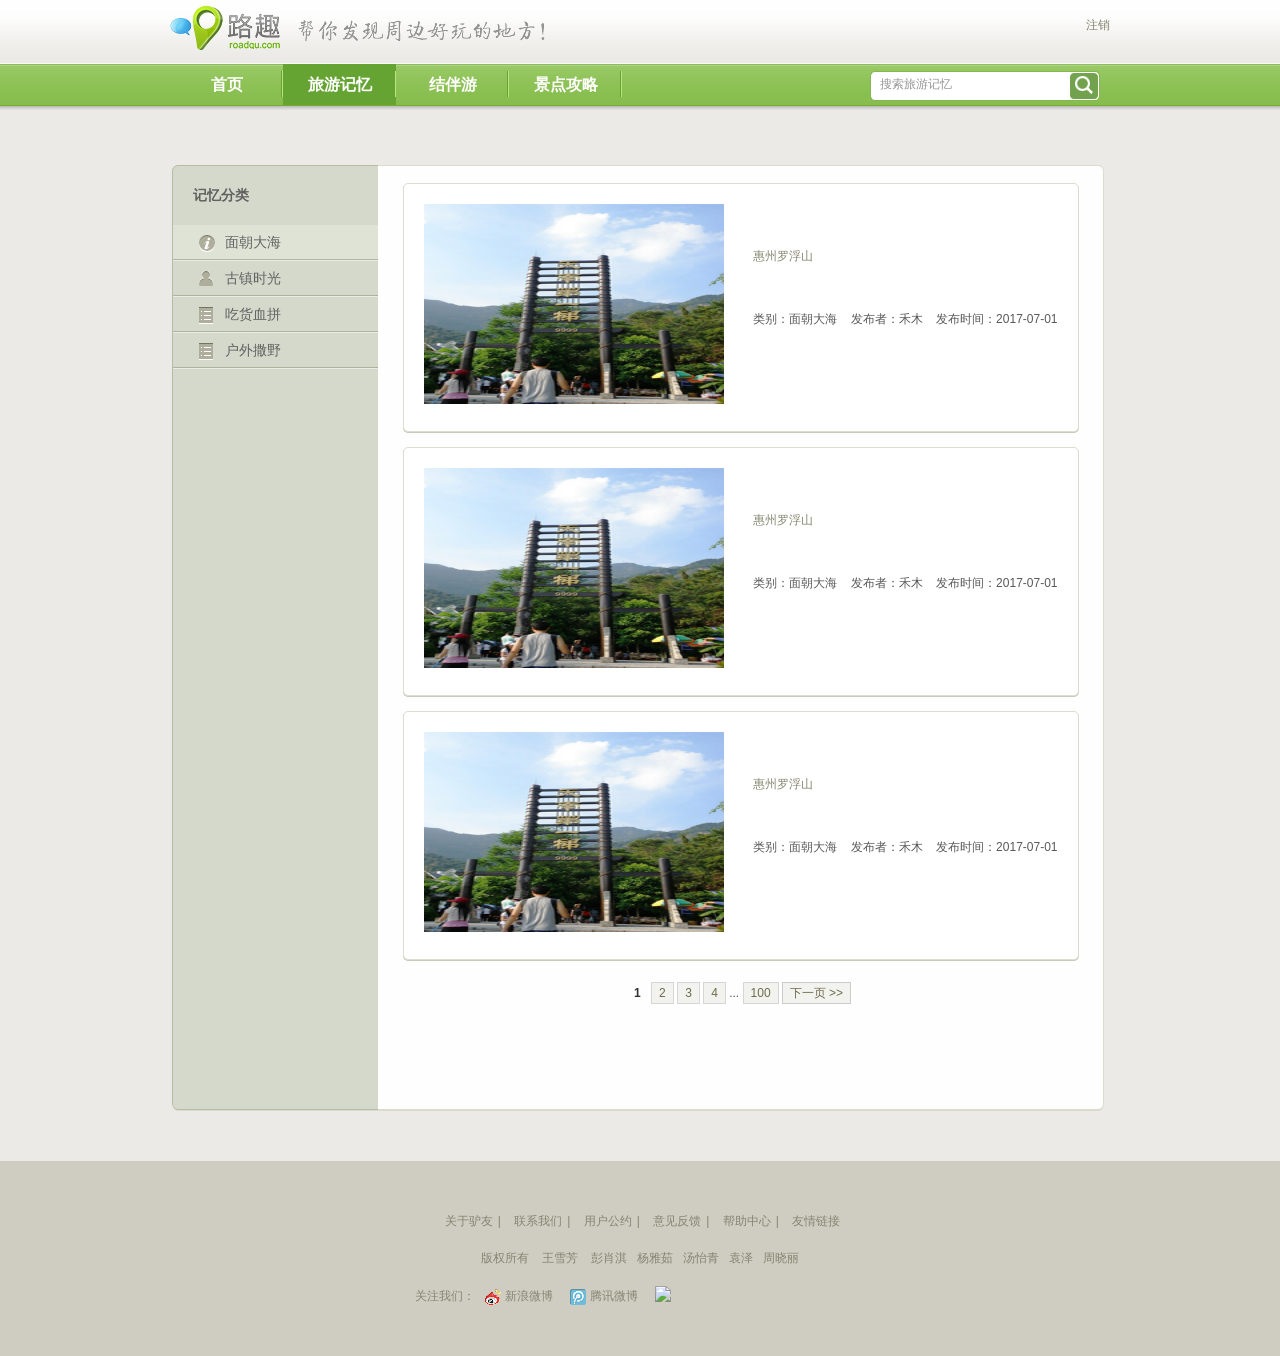
==== trave/html/memory/memory_list.htm @ 633cb66a "fdf" ====
<!DOCTYPE HTML>
<html  lang="zh">
<head>
	<meta charset="utf-8">
	<title>旅游记忆 | 驴友网</title>
	<meta http-equiv="X-UA-Compatible" content="IE=edge,chrome=1">
	<meta http-equiv="mobile-agent" content="format=html5; url=http://m.roadqu.com">
	<link rel="stylesheet" href="../css/global.css" media="all">
	<link rel="stylesheet" href="../css/boxy,jquery.fancybox-1.3.4.css">
	<link  href="../css/aboutus.css" rel="stylesheet" type="text/css" />
	<script type="text/javascript">
		var userjson = '';
		var c_cityinfo = '';
	</script>

</head>
<body>
<div class="header">
    <div class="headWrap">
        <div class="headTop fn-clear">
            <h1 class="logo">
                <a href="index.htm" title="驴友网" style="float: left;" >驴友网</a>
            </h1>
            <h2 class="slogan" title="在旅途中相遇">在旅途中相遇</h2>

            <div class="loginInfo">                
                <ul class="not_login">
                <!-- 未登录 
                    <li style="float:right"><a href="../login/register.htm" class="btn_reg">注册</a></li>
                    <li  style="float:right"><a href="../login/login.htm"  id="top-nav-login" class="btn_login">登录</a></li>
				-->
					<li style="float:right"><a href="#">注销</a></li>                                        
					<!--<li style="float:right"><a href="#">好友申请（0）</a>&nbsp;&nbsp;&nbsp;</li>-->
					<!--<li style="float:right"><a href="#">站内信（0）</a>&nbsp;&nbsp;&nbsp;</li>-->
					<!--<li style="float:right"><a href="#">chen10301002</a>&nbsp;&nbsp;&nbsp;&nbsp;</li>-->
                </ul>
            </div>
        </div>

        <ul class="dropdown">
            <li>
                <a href="../index.htm" >首页</a>
            </li>
            <li class="current">
                <a href="memory.htm">旅游记忆</a>
            </li>
            <li>
				<a href="../traveller/traveller.htm">结伴游</a>
			</li>
            <li>
				<a href="../strategy/strategy.htm">景点攻略</a>
			</li>
		</ul>
				 
		<div class="navSearch">
			<form action="memory_search.htm" method="get" id="searchForm" target="_blank">
				<input name="k" type="text" class="top-search-input" id="searchKey" value="搜索旅游记忆" maxlength="50" autocomplete="off"/>
                <input name="" type="submit" value="搜索" class="search_btn">
            </form>
			<div id="keyword_tip_content"></div>
		</div>
	</div>
</div>
<!--top end-->

<div id="container" class="fn-clear">
<div class="main">
	<div class="bottom">
    	<div class="bottom_t"></div>
        <div class="bottom_c h650">
       	  <div class="bottom_c_l">
           	  <div class="title01"> 记忆分类 </div>
              <div class="list01 bk">
                <ul>
                    <li class="un">
						<a href="#"><div class="icon_bot"><img src="../images/help12.png"></div>面朝大海</a>
					</li>
                    <li>
						<a href="#"><div class="icon_bot"><img src="../images/help13.png"></div>古镇时光</a>
					</li>
                    <li>                    
						<a href="#"> <div class="icon_bot"><img src="../images/help14.png"></div>吃货血拼</a>
					</li>
                    <li>                    
						<a href="#"> <div class="icon_bot"><img src="../images/help14.png"></div>户外撒野</a>
					</li>
                </ul>
			</div>
		</div>
		
		<div class="bottom_c_r">
			<ul class="zhuanti-list">
				<li class="ui-box zhuanti-item">
					<a target="_blank" href="memory_detail.htm"><img src="../images/login_poi_2013031109501.jpg" alt="惠州罗浮山" width="300" height="200"></a>
					<div class="zhuanti-info fn-right"><br /><br />
						<a href="memory_detail.htm"><h3>惠州罗浮山</h3></a><br /><br />
						<p>类别：面朝大海&nbsp;&nbsp;&nbsp;&nbsp;发布者：禾木&nbsp;&nbsp;&nbsp;&nbsp;发布时间：2017-07-01</p>
					</div>
				</li>
				<li class="ui-box zhuanti-item">
					<a target="_blank" href="memory_detail.htm"><img src="../images/login_poi_2013031109501.jpg" alt="惠州罗浮山" width="300" height="200"></a>
					<div class="zhuanti-info fn-right"><br /><br />
						<a href="memory_detail.htm"><h3>惠州罗浮山</h3></a><br /><br />
						<p>类别：面朝大海&nbsp;&nbsp;&nbsp;&nbsp;发布者：禾木&nbsp;&nbsp;&nbsp;&nbsp;发布时间：2017-07-01</p>
					</div>
				</li>
				<li class="ui-box zhuanti-item">
					<a target="_blank" href="memory_detail.htm"><img src="../images/login_poi_2013031109501.jpg" alt="惠州罗浮山" width="300" height="200"></a>
					<div class="zhuanti-info fn-right"><br /><br />
						<a href="memory_detail.htm"><h3>惠州罗浮山</h3></a><br /><br />
						<p>类别：面朝大海&nbsp;&nbsp;&nbsp;&nbsp;发布者：禾木&nbsp;&nbsp;&nbsp;&nbsp;发布时间：2017-07-01</p>
					</div>
				</li>
			</ul>
			<!--分页-->
			<div class="no-pages">
			<strong>1</strong> <a href="#">2</a>  <a href="#">3</a>  <a href="#">4</a> <span> ... </span><a href="#">100</a><a href="#" class="pageBtn">下一页 &gt;&gt;</a> </div>
			<!--分页-->
		</div>
		</div>
        <div class="bottom_b"></div>
    </div>
</div>
</div>
<!-- 底部footer 开始-->

<div class="footer " >
    <div class="footerWrap fn-clear">
        <ul class="about_roadqu ">
            <li><a href="#">关于驴友</a>|</li>
            <li><a href="#">联系我们</a>|</li>
            <li><a href="#">用户公约</a>|</li>
            <li><a href="#">意见反馈</a>|</li>
            <li><a href="#">帮助中心</a>|</li>
            <li><a href="#">友情链接</a></li>   
        </ul>
        <div class="foot">

			<p><span>版权所有
			<a href="#" >王雪芳</a><a href="#" > 彭肖淇</a><a href="#" >杨雅茹</a><a href="#" >汤怡青</a><a href="#" >袁泽</a><a href="#" >周晓丽</a>
			</span></p>
			<div class="sns">
				<span>关注我们： </span><a href="#" class="login_sina">新浪微博 </a><a href="#" class="login_qq">腾讯微博</a>
				<a href="#" title="360绿色网站"><img src="http://trust.360.cn/img.php?sn=5229&id=5" border="0" /></a>
			</div>
			<!-- WPA Button Begin -->
		<!-- WPA Button END -->
			</div>
		</div>
	</div>
</div>
<!-- footer end -->

</body>
</html>
---- trave/html/css/global.css ----
@charset "utf-8";
/* 
	@: reset
	@: Ĭʽ
*/

/* ֹûԶ屳ɫҳӰ죬ûԶ */

html {
  color: #585858;
  /*ɫģҲõĻɫ */
  background: #ebeae6;
  -webkit-text-size-adjust: 100%;
  -ms-text-size-adjust: 100%;
}
/* ԰ about:blank óCSSļַ */

html,
html body {
  _background-image: url(about:blank);
  _background-attachment: fixed;
}
/* ߾ͨøʽıλòͬ */

body,
div,
dl,
dt,
dd,
ul,
ol,
li,
h1,
h2,
h3,
h4,
h5,
h6,
pre,
code,
form,
fieldset,
legend,
input,
textarea,
p,
blockquote,
th,
td,
hr,
button,
article,
aside,
details,
figcaption,
figure,
footer,
header,
hgroup,
menu,
nav,
section {
  margin: 0;
  padding: 0;
}
/*  HTML5 ǩ, IE Ҫ js  createElement(TAG) */

article,
aside,
details,
figcaption,
figure,
footer,
header,
hgroup,
menu,
nav,
section {
  display: block;
}
/* HTML5 ýļ img һ */

audio,
canvas,
video {
  display: inline-block;
  *display: inline;
  *zoom: 1;
}
/* Ҫע��Ԫز̳и font  */

body,
button,
input,
select,
textarea {
  font: 12px/21px tahoma,arial,\5b8b\4f53;
}
input,
select,
textarea {
  font-size: 100%;
}
/* ȥTable  cell ı߾ಢغ */

table {
  border-collapse: collapse;
  border-spacing: 0;
}
/* IE bug fixed: th ̳ text-align*/

th {
  text-align: inherit;
}
/* ȥĬϱ߿ */

fieldset,
img {
  border: 0;
}
/* ie6 7 8(q) bug ʾΪڱ */

iframe {
  display: block;
}
/* ȥ firefox ´Ԫصı߿ */

abbr,
acronym {
  border: 0;
  font-variant: normal;
}
/* һµ del ʽ */

del {
  text-decoration: line-through;
}
address,
caption,
cite,
code,
dfn,
em,
th,
var {
  font-style: normal;
  font-weight: 500;
}
/* ȥбǰıʶ, li ̳ */

ol,
ul {
  list-style: none;
}
/* ŰҪ, ʲô */

caption,
th {
  text-align: left;
}
/* yahoo, ñⶼԶ, ӦϵͳӦ */

h1,
h2,
h3,
h4,
h5,
h6 {
  font-size: 100%;
  font-weight: 500;
}
q:before,
q:after {
  content: '';
}
/* ͳһϱ± */

sub,
sup {
  font-size: 75%;
  line-height: 0;
  position: relative;
  vertical-align: baseline;
}
sup {
  top: -0.5em;
}
sub {
  bottom: -0.25em;
}
input,
select,
textarea {
  outline: none;
}
/*  hover ״̬ʾ» */

/*ɫ*/

a {
  outline: none;
}
/* Ĭϲʾ»ߣҳ */

ins,
a {
  text-decoration: none;
}
/*ӡѡб ȫվֻҪɫֻһ*/
/*ڸ˵*/
/* ɫ ıʾ*/
/*Ҫʾ ȫվֻҪǳȺɫֻһ*/
/*ڱ⣬*/

/* �� */

.fn-clear:before,
.fn-clear:after {
  content: "";
  display: table;
}
.fn-clear:after {
  clear: both;
}
.fn-clear {
  zoom: 1;
  /* for IE6 IE7  trigger hasLayout*/

}
/* , ͨ JS  */

body .fn-hide {
  display: none;
}
/* , ٸbug */

.fn-left,
.fn-right {
  display: inline;
}
.fn-left {
  float: left;
}
.fn-right {
  float: right;
}
.fl {
  float: left;
}
.fr {
  float: right;
}
.disnone {
  display: none;
}
/*ϰ��cf𽥷ʹ°.fn-clear*/

.cf:before,
.cf:after {
  content: "";
  display: table;
}
.cf:after {
  clear: both;
}
/* For IE 6/7 (trigger hasLayout) */

.cf {
  zoom: 1;
}
.relative,
.pr {
  position: relative;
}
.absolute,
.pa {
  position: absolute;
}
.tc {
  text-align: center;
}
.tl {
  text-align: left;
}
.corner-box {
  -webkit-border-radius: 5px;
  -moz-border-radius: 5px;
  border-radius: 5px;
  -moz-box-shadow: 0 1px #c9c8ba;
  -webkit-box-shadow: 0 1px #c9c8ba;
  box-shadow: 0 1px #c9c8ba;
  border: 1px solid #ddddcf;
}
.word-wrap {
  word-break: break-all;
  word-wrap: break-word;
}
.SC-box {
  -moz-box-shadow: 0 1px #c9c8ba;
  -webkit-box-shadow: 0 1px #c9c8ba;
  box-shadow: 0 1px #c9c8ba;
  border: 1px solid #ddddcf;
}
/*  (ò) */

#container {
  position: relative;
  width: 937px;
  margin: 30px auto 0;
}
.mainWrap {
  width: 937px;
  height: auto;
  margin: 0 auto 50px;
}
.main {
  float: left;
  width: 650px;
  height: auto;
}
.wrapList {
  background: white;
  -webkit-border-radius: 5px;
  -moz-border-radius: 5px;
  border-radius: 5px;
  border: 1px solid #d4d4c4;
  -moz-box-shadow: 0 1px #c9c8ba;
  -webkit-box-shadow: 0 1px #c9c8ba;
  box-shadow: 0 1px #c9c8ba;
}
.side {
  float: right;
  width: 272px;
  height: auto;
}
.btn-help {
  position: absolute;
  top: 160px;
  right: 0;
}
.placeholder {
  color: #a4a4a4;
  padding-left: 5px;
}
input::-webkit-input-placeholder {
  padding-left: 5px;
}
input:-moz-placeholder {
  padding-left: 5px;
}
a:link {
  color: #868672;
  text-decoration: none;
}
a:visited {
  color: #868672;
  text-decoration: none;
}
a:hover {
  color: #868672;
  text-decoration: underline;
}
.new-layout .main {
  width: 687px;
}
.new-layout .side {
  width: 242px;
}
.one_column .main,
.one_column .tabs {
  width: 937px;
}
.last {
  margin-right: 0;
}
/* --------------------------------
ͷheader
-------------------------------* /

/* ͷ */

.header {
  width: 100%;
  height: 110px;
  background: url("../images/x_bg.png") left top repeat-x;
}
.headWrap {
  width: 940px;
  height: 111px;
  margin: 0 auto;
}
.headTop {
  position: relative;
  padding-top: 5px;
  z-index: 12;
}
.logo {
  float: left;
  width: 120px;
  height: 46px;
}
.logo a {
  display: block;
  width: 120px;
  height: 46px;
  text-indent: -999em;
  background: url("../images/logo.png") left top no-repeat;
}
.chunjie {
  float: left;
  width: 130px;
  height: 46px;
  background: url("../images/chunjie.png") left top no-repeat;
}
.slogan {
  float: left;
  width: 280px;
  height: 46px;
  text-indent: -999em;
  background: url("../images/logo.png") -120px top no-repeat;
  _background: url("../images/ie6/logo.png") -120px top no-repeat;
}
/* ˲˵ */

.loginInfo {
  float: right;
  width: 400px;
  height: 46px;
  color: white;
  z-index: 10;
}
.write-journey {
  float: left;
  width: 82px;
  height: 32px;
  background: url("../images/main.png") -2px -2px no-repeat;
  margin-left: 30px;
  text-indent: 35px;
  line-height: 32px;
  margin-top: 10px;
  _display: inline;
}
.write-journey a:hover {
  text-decoration: none;
}
.logined_write {
  margin-left: 135px;
  margin-top: 12px;
  _display: inline;
}
.not_login {
  float: right;
  width: 355px;
  height: 34px;
  margin-top: 10px;
}
.not_login li {
  float: left;
}
.btn_reg,
.btn_login {
  display: block;
  margin-right: 5px;
  width: 81px;
  height: 34px;
  background: url("../images/btnYellow.png") -342px 0 no-repeat;
  text-align: center;
  font-size: 14px;
  text-indent: -999em;
}
.btn_reg:hover {
  background-position: -427px 0;
}
.btn_login {
  background-position: -353px -303px;
}
.btn_login:hover {
  background-position: -435px -303px;
}
.login_sina,
.login_qq {
  display: block;
  margin: 7px 5px 0 25px;
  width: 75px;
  height: 25px;
  text-indent: 20px;
  background: url("../images/icon.png") 0 3px no-repeat;
}
.login_sina em,
.login_qq em {
  display: none;
}
.login_qq {
  background-position: 0 -22px;
  margin-left: 0;
  margin-right: 0;
}
/* ˵ */

/*
    LEVEL ONE
*/

ul.dropdown {
  position: relative;
  float: left;
  z-index: 10;
  width: 700px;
  height: 41px;
  margin-top: 13px;
  font-weight: bold;
}
ul.dropdown li {
  float: left;
  zoom: 1;
  background: #cccccc;
  width: 113px;
  height: 41px;
  line-height: 41px;
  text-align: center;
  font-size: 16px;
  background: url("../images/x_bg.png") right -112px no-repeat;
  _background: url("../images/nav_line.png") right 10px no-repeat;
}
ul.dropdown li:hover ul {
  visibility: visible;
}
ul.dropdown li.current {
  color: white;
  background-color: #65a433;
}
ul.dropdown li a {
  display: block;
  text-decoration: none;
}
ul.dropdown li a:link,
ul.dropdown li a:visited {
  color: white;
}
ul.dropdown li a.has_child {
  background: url("../images/a.png") 95px -30px no-repeat;
  _background: url("../images/ie6/a.gif") 95px -30px no-repeat;
}
ul.dropdown li a.has_child:hover {
  background-position: 95px 20px;
}
/*
    LEVEL TWO
*/

ul.dropdown ul.sub_menu {
  width: 111px;
  visibility: hidden;
  position: absolute;
  top: 41px;
  left: 0px;
  border-left: 1px solid #6c9f34;
  border-right: 1px solid #6c9f34;
  border-bottom: 1px solid #6c9f34;
  background-color: white;
}
ul.dropdown ul.sub_menu li {
  float: none;
  width: 111px;
  height: 35px;
  font-size: 14px;
  line-height: 35px;
  color: #4d9100;
  background: #e8f8d9 none;
  border-top: 1px solid #dfe7d5;
  font-weight: normal;
}
ul.dropdown ul.sub_menu a {
  height: 35px;
}
ul.dropdown ul.sub_menu a:link,
ul.dropdown ul.sub_menu a:visited {
  color: #4d9100;
  background: white none;
}
ul.dropdown ul.sub_menu a:hover {
  background: #e8f8d9 none;
}
ul.dropdown li.hover,
ul.dropdown li:hover {
  color: white;
  background-color: #65a433;
  position: relative;
}
.userMenu {
  position: relative;
  float: right;
  z-index: 10;
  width: 170px;
  height: 32px;
  line-height: 32px;
  margin-top: 12px;
}
.userMenu:hover .select-menu {
  visibility: visible;
}
.no_tips {
  position: absolute;
  display: block;
  top: -10px;
  left: 30px;
  width: 26px;
  height: 16px;
  line-height: normal;
  text-align: center;
  font-size: 10px;
  font-family: arial;
  font-weight: 600;
  background: url("../images/btnRed.png") -332px -92px no-repeat;
}
.no_tips:link,
.no_tips:visited {
  color: white;
}
.user_dropdown {
  background: url("../images/base.png") -118px -80px no-repeat;
}
.select-user {
  display: block;
  width: 160px;
  height: 32px;
  line-height: 28px;
  _float: left;
}
.select-user img {
  vertical-align: middle;
  margin: 0 10px;
}
.select-menu {
  position: absolute;
  top: 32px;
  right: 0;
  z-index: 15;
  display: block;
  width: 168px;
  visibility: hidden;
  border-left: 1px solid #b8b6ab;
  border-right: 1px solid #b8b6ab;
  -webkit-border-bottom-right-radius: 5px;
  -webkit-border-bottom-left-radius: 5px;
  -moz-border-radius-bottomright: 5px;
  -moz-border-radius-bottomleft: 5px;
  border-bottom-right-radius: 5px;
  border-bottom-left-radius: 5px;
  background: white;
  overflow: hidden;
}
.select-menu li {
  width: 168px;
  height: 30px;
}
.select-menu a {
  display: block;
  width: 168px;
  height: 29px;
  border-bottom: 1px solid #e2e8da;
  text-indent: 45px;
  background: url(../images/sprite-png8.png) 12px -582px no-repeat;
}
.select-menu a:hover {
  color: #4d9100;
  background-color: #e8f8d9;
  text-decoration: none;
}
.select-menu .icon-setting {
  background-position: 12px -608px;
}
.select-menu .icon-weibo {
  background-position: 12px -635px;
}
.select-menu .icon-topic {
  background-position: 12px -665px;
}
.select-menu .icon-poi {
  background-position: 12px -697px;
}
.select-menu .icon-order {
  background-position: 12px -754px;
}
.select-menu .icon-logout {
  background-position: 12px -726px;
}
/*  */

.navSearch {
  position: relative;
  float: left;
  z-index: 2;
  width: 230px;
  height: 30px;
  margin-top: 20px;
  background: url("../images/base.png") 0 -32px no-repeat;
}
.top-search-input {
  float: left;
  width: 185px;
  height: 25px;
  margin: 1px 0 0 10px;
  line-height: 25px;
  color: #969696;
  border: 0 none;
}
.search_btn {
  float: left;
  width: 29px;
  height: 29px;
  text-indent: -9999em;
  border: none;
  background: none;
  cursor: pointer;
}
/* ҵʾ*/

.mainNav .my-nav-tips {
  position: relative;
  width: 33px;
  height: 17px;
  line-height: 17px;
  margin-top: 17px;
  border: 1px solid #a3140d;
  color: white;
  background: #d3170e;
  font-size: 10px;
}
.my-nav-tips .SA {
  position: absolute;
  top: -3px;
  left: -6px;
}
.my-nav-tips .SA em,
.my-nav-tips .SA span {
  width: 6px;
  height: 18px;
  font-size: 10px;
}
.my-nav-tips .SA em {
  left: 0;
  color: #a3140d;
}
.my-nav-tips .SA span {
  color: #d3170e;
}
.my-nav-tips a {
  display: inline;
}
/* ʾ */

.resultTip {
  position: absolute;
  top: 26px;
  left: 0;
  z-index: 10;
  width: 155px;
  border: 1px solid #cccccc;
  text-align: left;
  background: white;
  padding: 0 2px;
  color: #666666;
}
.resultTip dd {
  float: left;
  width: 155px;
  cursor: pointer;
  height: 20px;
  line-height: 20px;
  margin-bottom: 0;
}
.resultTip .cur {
  background: #e8f4fc;
}
.resultTip dd cite {
  color: red;
}
/* δ¼ʾ */

.login-notice {
  float: right;
  width: 285px;
  height: 33px;
  line-height: 33px;
  font-size: 14px;
  margin: 10px 20px 0 0;
  color: #bfbfbf;
}
.login-notice h2 {
  text-indent: -9999em;
  width: 0;
  height: 0;
  display: none;
}
.top-login-btn {
  width: 78px;
  height: 33px;
  display: block;
  background: url("../images/btnYellow.png") -418px -142px no-repeat;
  text-indent: -9999em;
  float: left;
}
.login-notice a {
  float: left;
}
.login-notice a,
.login-notice a:link,
.login-notice a:visited {
  color: white;
}
.login-notice span {
  padding: 0 10px 0 10px;
  float: left;
}
.ie6 .login-notice {
  display: inline;
}
.ie6 .top-login-btn {
  background: url(../images/icon-top-login.png) 0 0;
}
.spring_swf {
  position: absolute;
  left: -38px;
  display: block;
  width: 180px;
  height: 46px;
}
/*--------------------------------
ײfooter
-------------------------------*/

.footer {
  width: 100%;
  background: #cfccc2;
  margin-top: 50px;
  color: #868672;
}
.footerWrap {
  width: 935px;
  padding: 45px 0;
  margin: 0 auto;
}
.about_roadqu {
  height: 30px;
  line-height: 30px;
  text-align: center;
  margin-bottom: 10px;
}
.about_roadqu li {
  margin-left: 10px;
  display: inline;
}
.about_roadqu li a {
  margin-right: 5px;
}
.about_roadqu p {
  line-height: 22px;
}
.foot p {
  margin: 0 auto 15px;
  width: 600px;
  height: 25px;
  text-align: center;
  line-height: 25px;
}
.foot p a {
  margin-left: 10px;
}
.foot p img {
  vertical-align: text-bottom;
}
.foot iframe {
  float: right;
}
.foot .sns {
  margin: 0 auto;
  width: 460px;
}
.foot .sns span,
.foot .sns a {
  float: left;
  margin: 0 5px 0;
}
/*--------------------------------
ȡ
-------------------------------*/

.ui-box {
  -webkit-border-radius: 5px;
  -moz-border-radius: 5px;
  border-radius: 5px;
  -moz-box-shadow: 0 1px #c9c8ba;
  -webkit-box-shadow: 0 1px #c9c8ba;
  box-shadow: 0 1px #c9c8ba;
  border: 1px solid #ddddcf;
  background-color: white;
  padding: 20px 20px 20px;
  margin-bottom: 15px;
}
.ui-title {
  width: 100%;
  height: 30px;
  line-height: 30px;
  font-size: 14px;
  border-bottom: 1px solid #e0e0e0;
  margin-bottom: 20px;
}
.ui-title-cnt {
  color: #a4a4a4;
  font-size: 16px;
}
.ui-title-cnt em {
  font-weight: 600;
  margin-right: 10px;
  color: #4d9100;
}
.ui-title-cnt b {
  color: red;
}
.ui-title-subcnt {
  font-size: 12px;
}
.ui-title-subcnt a {
  color: #91917d;
}
/* tab ˵ʽ */

.tabs {
  width: 650px;
  height: 45px;
  margin: 0 auto 10px;
}
.tabs ul {
  float: left;
}
.tabs li {
  float: left;
  font-size: 16px;
  font-weight: 600;
  width: 101px;
  height: 45px;
  line-height: 38px;
  margin-right: 5px;
  background: url("../images/main.png") -153px -147px no-repeat;
  color: #a1a1a0;
  text-align: center;
}
.tabs li.select {
  background: url("../images/btnGreen.png") -258px 0 no-repeat;
}
.tabs a,
.tabs a:link,
.tabs a:visited {
  color: #a1a1a0;
}
.select a,
.select a:link,
.select a:visited {
  color: white;
}
.tab_ico {
  margin-top: 10px;
  display: block;
  line-height: 18px;
  margin-left: 20px;
}
.weibo-btn,
.btn-list-create-journey {
  width: 111px;
  height: 40px;
  display: block;
  float: right;
  text-indent: -9999em;
  background: url("../images.png") 0px -105px no-repeat;
}
.btn-list-create-journey {
  background-position: -115px -105px;
}
.order-change-btn {
  float: right;
  width: 80px;
  height: 15px;
  margin-top: 30px;
  color: #a5a594;
  text-indent: 15px;
  background: url("../images/main.png") -532px -704px no-repeat;
}
.order-desc {
  background-position: -532px -725px;
}
.crumb {
  width: 937px;
  margin: 0px auto 20px;
}
.crumb a {
  padding: 0 5px;
  color: #585858;
}
/* tag */

.info-tag {
  display: block;
  position: absolute;
  top: 8px;
  left: 10px;
  background: #333333;
  background: rgba(0, 0, 0, 0.5);
  color: white;
  height: 18px;
  line-height: 18px;
  padding: 0 10px;
  -webkit-border-radius: 5px;
  -moz-border-radius: 5px;
  border-radius: 5px;
}
/* Сͼ */

.icon-person {
  background: url("../images/main.png") -522px -206px no-repeat;
}
/* Сͼ */

.icon-comment-number {
  background-position: -519px -263px;
}
/* new hot ͼ */

.ico_hot,
.ico_new {
  display: inline-block;
  overflow: hidden;
  width: 25px;
  height: 11px;
  background: url(../images/icon_hot_new.png) no-repeat;
  margin-left: 2px;
  line-height: 10em;
}
.ico_new {
  background-position: left top;
}
.ico_hot {
  background-position: left -14px;
}
.ico_admin {
  background: url("../images/main.png") right -858px no-repeat;
  padding-right: 25px;
  height: 25px;
  line-height: 25px;
  display: inline-block;
}
/* ͼƬ΢רģ */

.thumbList {
  width: 648px;
  background: white;
  padding-bottom: 10px;
  margin-bottom: 20px;
}
.thumbList li {
  float: left;
  width: 200px;
  height: 220px;
  margin: 15px 0 0 11px;
  position: relative;
  background: #e9e9df;
  border: 1px solid #ddddcf;
  -webkit-border-radius: 5px;
  -moz-border-radius: 5px;
  border-radius: 5px;
  _display: inline;
}
.thumb-img {
  display: block;
  width: 175px;
  height: 175px;
  background: no-repeat;
  margin: 15px 0 0 13px;
  -webkit-border-radius: 5px;
  -moz-border-radius: 5px;
  border-radius: 5px;
}
.thumb-intro {
  display: none;
  width: 175px;
  height: 175px;
  background: #606060;
  color: white;
  margin: 15px 0 0 13px;
  -webkit-border-radius: 5px;
  -moz-border-radius: 5px;
  border-radius: 5px;
}
.thumb-intro:hover {
  text-decoration: none;
}
.thumb-intro em {
  color: #63a934;
}
.thumb-intro p {
  color: lightgray;
  padding: 12px 12px 0;
  line-height: 18px;
}
.thumb-from {
  color: #9b9b9b;
  padding: 30px 12px 0;
}
.pic-statics {
  padding: 12px 0 0 12px;
}
.pic-statics a {
  background-image: url("../images/main.png");
  background-repeat: no-repeat;
  padding: 0 5px 0 30px;
  display: block;
  height: 14px;
  line-height: 14px;
  float: left;
  color: #599d0c;
  font-weight: 600;
}
.pic-hot {
  background-position: -517px -312px;
}
.pic-zhuanfa {
  background-position: -519px -286px;
}
.pic-comment {
  background-position: -519px -263px;
}
/* ͼƬǩ */

.pic-label {
  width: 620px;
  margin: 15px 15px 10px 15px;
}
.pic-label li {
  float: left;
  height: 30px;
  margin: 0 5px 5px 0;
}
.pic-label a {
  display: block;
  float: left;
  height: 30px;
  line-height: 30px;
  padding: 0 10px;
  background: #f6f4ea;
  -webkit-border-radius: 5px;
  -moz-border-radius: 5px;
  border-radius: 5px;
  word-wrap: break-word;
  word-break: break-all;
  overflow: hidden;
}
.pic-label a,
.pic-label a:link {
  color: #747474;
}
.pic-label .current,
.pic-label a:hover {
  background: #9e9d97;
  color: white;
  text-decoration: none;
}
.pic-label a:hover {
  background: #9e9d97;
  color: white;
  text-decoration: none;
}
.pic-label .current:link {
  color: white;
}
/*--------------------------------

-------------------------------*/

.corner-box {
  webkit-border-radius: 5px;
  -moz-border-radius: 5px;
  border-radius: 5px;
  -moz-box-shadow: 0 1px #c9c8ba;
  -webkit-box-shadow: 0 1px #c9c8ba;
  box-shadow: 0 1px #c9c8ba;
  border: 1px solid #ddddcf;
}
/* ͨ */

.SC {
  line-height: 21px;
  padding: 15px;
  background: #f6f6f2;
  margin-bottom: 10px;
  -webkit-border-radius: 5px;
  -moz-border-radius: 5px;
  border-radius: 5px;
  -moz-box-shadow: 0 1px #c9c8ba;
  -webkit-box-shadow: 0 1px #c9c8ba;
  box-shadow: 0 1px #c9c8ba;
  border: 1px solid #ddddcf;
}
.SC .no-info {
  padding: 45px;
}
.SC h2 {
  font-size: 14px;
  font-weight: 600;
  color: #91917d;
  margin-bottom: 20px;
}
.SC-hd {
  height: 40px;
}
.SC-hd h2 {
  float: left;
  margin-bottom: 0;
}
.SC-hd a {
  float: right;
}
.SC .txtlist li {
  height: 25px;
  line-height: 25px;
  overflow: hidden;
}
.SC .alist {
  height: 50px;
  overflow: hidden;
}
.SC .alist li {
  height: 25px;
  line-height: 25px;
  float: left;
  margin-right: 5px;
  font-size: 14px;
}
.sideFun {
  text-align: right;
  color: #999999;
}
.SC .noteBox {
  width: 183px;
  padding: 0 0 0 15px;
  margin: 0;
  font-size: 12px;
}
.SC h2 a {
  position: absolute;
  z-index: 2;
}
.SC a.btn {
  z-index: 1;
  right: 11px;
  top: 10px;
  display: block;
  width: 187px;
  height: 25px;
  background-position: -132px -236px;
}
.SC a.btn em {
  display: none;
  position: absolute;
  top: 9px;
  right: 0;
  width: 13px;
  height: 8px;
  overflow: hidden;
}
.SC a.btn b {
  display: block;
  width: 100%;
  height: 100%;
  background-position: -134px -50px;
  _padding: 50px 0 0 134px;
  _margin: -50px 0 0 -134px;
  cursor: pointer;
}
.SC a.btn:hover {
  background-position: -160px -253px;
}
.SC a.btn:hover b {
  background-position: -116px -50px;
  _padding: 50px 0 0 116px;
  _margin: -50px 0 0 -116px;
}
.side_ad {
  display: block;
  margin-bottom: 10px;
}
.side_ad img {
  vertical-align: top;
}
/*򿨻Ҳ*/

.app-guide {
  padding-left: 0;
  padding-right: 0;
}
.app-guide h2,
.app-guide .app-banner {
  padding-left: 15px;
  padding-right: 15px;
}
.app-guide ul {
  width: 252px;
  margin-bottom: 10px;
  margin-left: 7px;
}
.app-guide li {
  float: left;
  width: 82px;
  height: 85px;
  background: url("../images/base.png") 0 -150px no-repeat;
  margin-left: 2px;
  text-align: center;
  font-size: 12px;
  color: #336699;
  margin-bottom: 5px;
  _display: inline;
}
.app-img {
  display: block;
  width: 50px;
  height: 50px;
  text-align: center;
  margin: 9px auto 0;
}
/*********************************
          ûϢ
**********************************/

.userInfoPanel {
  padding: 0;
  width: 270px;
  -moz-box-shadow: none;
  -webkit-box-shadow: none;
  box-shadow: none;
}
.user-info-wrap {
  padding: 15px;
  overflow: hidden;
}
.user-info-head {
  width: 240px;
  height: 100px;
}
.user-info-head a {
  background-position: center center;
  background-repeat: no-repeat;
}
.userPicM {
  display: block;
  float: left;
  width: 100px;
  height: 100px;
  -webkit-border-radius: 5px;
  -moz-border-radius: 5px;
  border-radius: 5px;
}
.userStatics {
  float: left;
  width: 100px;
  height: 100px;
  color: darkgray;
  margin-left: 20px;
}
.userStatics li {
  float: left;
  width: 105px;
  height: 25px;
  text-align: left;
  line-height: 25px;
}
.userStatics a {
  color: #aeaead;
  font-size: 18px;
  padding-left: 10px;
  font-family: Arial;
}
.userInfoPanel .user-other-info {
  height: 20px;
  line-height: 20px;
  font-size: 14px;
  padding-top: 10px;
  margin-bottom: 15px;
  width: 215px;
  color: #6c9729;
}
.userInfoPanel .username {
  display: block;
  float: left;
  font-weight: bold;
  margin-right: 10px;
  font-size: 14px;
  height: 25px;
  line-height: 25px;
}
.user-self-intro {
  color: #747474;
  margin-bottom: 10px;
}
.user-self-intro a {
  text-decoration: underline;
  color: #4d9100;
  margin-left: 10px;
}
.userInfoPanel .font_12 {
  _margin-left: -20px;
}
.level-name {
  float: left;
  font-size: 14px;
  margin-left: 10px;
}
/* ûȼ */

.level {
  display: block;
  float: left;
  width: 39px;
  height: 20px;
  background: url("../images/main.png") -331px -240px;
  margin-top: 3px;
}
.lv10,
.lv1,
.lv2,
.lv3,
.lv4,
.lv5,
.lv6,
.lv7,
.lv8,
.lv9 {
  width: 10px;
  height: 9px;
  background: url("../images/main.png") -309px -266px;
  display: block;
  text-indent: -9999em;
  float: right;
  margin: 4px 5px 0 0;
}
.lv2 {
  background-position: -320px -266px;
}
.lv3 {
  background-position: -330px -266px;
}
.lv4 {
  background-position: -342px -266px;
}
.lv5 {
  background-position: -355px -266px;
}
.lv6 {
  background-position: -368px -266px;
}
.lv7 {
  background-position: -381px -266px;
}
.lv8 {
  background-position: -395px -266px;
}
.lv9 {
  background-position: -406px -266px;
}
.lv10 {
  background-position: -294px -266px;
}
.score-details {
  width: 225px;
}
.levelDetails h6 {
  color: #333333;
}
.levelDetails strong {
  color: #fe6500;
  font-family: Arial;
  font-size: 12px;
  font-weight: 600;
}
.scoreBox {
  width: 225px;
  height: 25px;
  margin: 10px 0;
}
.scoreBox span {
  float: left;
}
.scoreBox .level {
  height: 25px;
  margin-top: 5px;
}
.scoreBar {
  float: left;
  width: 135px;
  border: 1px solid #cacbc5;
  margin: 5px;
  overflow: hidden;
  line-height: 7 PX;
}
.Barbg {
  height: 14px;
  background: url(../images/score-bar-bg.png);
  display: block;
  color: #ffb400;
  text-indent: -200px;
}
.hislevel {
  float: left;
  height: 23px;
  line-height: 23px;
  margin-top: 7px;
  margin-left: 7px;
}
/*  */

.invite-link {
  float: left;
  display: block;
  width: 47px;
  height: 15px;
  margin: 3px 0 0 5px;
  line-height: 16px;
  font-size: 12px;
  color: white;
  background: url(../images/btnRed.png) -177px -60px no-repeat;
  text-indent: 15px;
}
.invite-link:hover {
  background-position: -226px -60px;
  text-decoration: none;
}
.invite-link:link,
.invite-link:visited {
  color: white;
}
/* ѫ */

.badgeBox {
  width: 220px;
  height: auto;
}
.ico_badge {
  display: inline-block;
  height: 35px;
  margin-bottom: 5px;
  margin-right: 7px;
  vertical-align: middle;
  width: 30px;
}
.leader {
  background-position: -38px -413px;
}
/* ѫ¼ */

.badgeIntro {
  width: 270px;
  height: 80px;
}
.badgeImg {
  float: left;
  width: 80px;
  height: 80px;
}
.badgeDetails {
  float: left;
  width: 180px;
  margin-left: 10px;
  margin-top: 10px;
}
.ie6 .badgeDetails {
  display: inline;
}
.badge-name {
  color: #ff4e00;
  font-weight: bold;
  font-size: 14px;
  margin-bottom: 5px;
}
.badgeDetails p {
  line-height: 21px;
}
/* ߵ-ҵ˽  ᵽҵ */

.boxRNav {
  width: 270px;
  height: 43px;
  background: url("../images/btnGreen.png") -102px -66px no-repeat;
  color: white;
  padding: 0;
}
.boxRNav li {
  float: left;
  height: 43px;
  padding: 0 5px 0 25px;
  line-height: 43px;
}
.myAt,
.myMsg {
  background: url("../images/main.png") -520px -128px no-repeat;
}
.myMsg {
  background-position: -520px -162px;
}
.myAt {
  margin-left: 30px;
}
.boxRNav a,
.boxRNav a:link,
.boxRNav a:visited {
  color: white;
}
.boxRNav em {
  padding: 0 5px;
  font-family: Constantia, Georgia;
  font-size: 18px;
  text-align: center;
}
/* ǩ */

.check-in-btn {
  display: block;
  width: 270px;
  height: 44px;
  margin: 10px 0;
  background: url("../images/btnYellow.png") left -135px no-repeat;
  font-family: "΢ź", "";
  font-size: 20px;
  color: #8d4700;
  line-height: 42px;
  text-indent: 25px;
}
.check-in-btn:link,
.check-in-btn:visited {
  color: #8d4700;
}
.check-in-btn:hover {
  text-decoration: none;
}
/*********************************
       ͨ  һ
**********************************/

/* ҲཹͼƬ */

.focus-img {
  position: relative;
  width: 240px;
  height: 90px;
  margin-bottom: 10px;
}
.alpha-txt {
  position: absolute;
  left: 0;
  bottom: 0;
  width: 240px;
  text-align: center;
  color: white;
  background: rgba(0, 0, 0, 0.6);
  background: none\9;
  filter:  progid:DXImageTransform.Microsoft.Gradient(GradientType=0, StartColorStr='#99000000', EndColorStr='#99000000');
  zoom: 1;
}
.sidemore {
  width: 30px;
  height: 74px;
  background: url("../images/main.png") -258px -145px no-repeat;
  position: absolute;
  top: 20px;
  right: -31px;
  display: block;
  text-indent: -9999em;
  visibility: hidden;
}
.sidemore:hover {
  background-position: -348px 0;
}
.side-refresh {
  background-position: -258px -221px;
}
.side-refresh:hover {
  background-position: -379px 0;
}
/* ܸȤ */

.interesteduser a,
.interesteduser a:link,
.interesteduser a:visited {
  color: #6a9328;
}
.side-people {
  margin-bottom: -5px;
  color: #999999;
  width: 240px;
  margin: 0 auto;
  overflow: hidden;
}
.side-people li {
  float: left;
  margin-bottom: 10px;
}
.side-person {
  width: 240px;
  height: 60px;
  zoom: 1;
}
.person_pic {
  float: left;
  width: 50px;
  height: 50px;
}
.person_pic a {
  display: block;
  width: 50px;
  height: 50px;
  background-repeat: no-repeat;
  -webkit-border-radius: 5px;
  -moz-border-radius: 5px;
  border-radius: 5px;
}
.person-intro {
  float: right;
  width: 170px;
  height: 50px;
}
.person-name {
  float: left;
  display: block;
  width: 170px;
  height: 21px;
  overflow: hidden;
}
.person-info {
  float: left;
  width: 170px;
  position: relative;
}
.person-info em {
  padding-right: 15px;
}
.side-reason {
  border: 1px solid #dbdbcc;
  -webkit-border-radius: 5px;
  -moz-border-radius: 5px;
  border-radius: 5px;
  background: white;
  padding: 10px;
  position: relative;
  float: left;
  width: 218px;
}
.side-reason .SA {
  top: -21px;
  left: 7px;
}
.side-reason .SA span {
  top: 2px;
  color: white;
}
.side-reason .SA em {
  color: #dbdbcc;
}
.to-top {
  display: block;
  overflow: hidden;
  width: 0;
  height: 0;
  border: 6px solid #cccccc;
  border-color: #cccccc #f6f6f2;
  border-width: 0 6px 6px 6px;
  position: absolute;
  right: 0;
  top: 0;
  margin-top: 9px;
}
.to-bottom {
  display: block;
  overflow: hidden;
  width: 0;
  height: 0;
  border: 6px solid #cccccc;
  border-color: #cccccc #f6f6f2;
  border-width: 6px 6px 0 6px;
  position: absolute;
  right: 0;
  bottom: 0;
  margin-bottom: 10px;
}
.to-left {
  display: block;
  overflow: hidden;
  width: 0;
  height: 0;
  border: 6px solid #cccccc;
  border-color: white #cccccc;
  border-width: 6px 6px 6px 0;
  position: absolute;
  left: 0;
  bottom: 30px;
  margin-left: -15px;
}
.to-right {
  display: block;
  overflow: hidden;
  width: 0;
  height: 0;
  border: 6px solid #cccccc;
  border-color: white #cccccc;
  border-width: 6px 0 6px 6px;
  position: absolute;
  right: 0;
  top: 30px;
  margin-right: -15px;
}
/* Ż */

.sideHotTopic {
  width: 240px;
}
.sideHotTopic li {
  margin-bottom: 5px;
}
.topic_tips {
  width: 240px;
  padding-top: 7px;
  position: relative;
}
.topic_tips p {
  border: 1px solid #dbdbcc;
  background: white;
  padding: 10px;
  color: #767676;
}
.topic_tips .SA {
  left: 30px;
  top: -10px;
  font-size: 12px;
}
.topic_tips .SA span {
  color: white;
}
.sideHotTopic a,
.sideHotTopic:link,
.sideHotTopic:visited {
  color: #6a9328;
}
/* ıб */

.side-txt-topic {
  color: #a5a5a5;
}
.side-txt-topic li {
  height: 25px;
  line-height: 25px;
}
.side-txt-topic a {
  color: #6a9328;
}
/*  */

.daren .username {
  font-size: 12px;
  color: #57880a;
}
/* б */

.people-list {
  width: 240px;
  height: auto;
  color: #515151;
  margin-bottom: 10px;
}
.people-list li {
  float: left;
  width: 120px;
  height: 50px;
  margin-bottom: 15px;
}
.person-pic {
  display: block;
  width: 50px;
  height: 50px;
  -webkit-border-radius: 5px;
  -moz-border-radius: 5px;
  border-radius: 5px;
  background-repeat: no-repeat;
}
.person-Info {
  float: left;
  margin-left: 5px;
  width: 65px;
  height: 50px;
  overflow: hidden;
}
.person-Info h4,
.person-Info p {
  height: 21px;
  overflow: hidden;
}
.person-Info p a {
  color: #515151;
}
.person-Info h4 a {
  color: #4d9100;
}
/* ÿ */

.new-people-list li {
  float: left;
  width: 50px;
  height: 75px;
  margin-bottom: 10px;
  margin-right: 10px;
  text-align: center;
  overflow: hidden;
  _display: inline;
}
.new-people-list .person-pic {
  margin-bottom: 5px;
}
/* ͻ */

.client {
  width: 270px;
  margin-top: 10px;
}
/* ϵб */

.his-title {
  width: 245px;
  margin: 10px 0;
  padding-top: 15px;
  border-top: 1px solid #d4d4cb;
  color: #91917d;
}
/* ͨñǩ tag*/

.tag-list {
  width: 240px;
}
.tag-list li {
  float: left;
  margin: 0 5px 8px 0;
}
.tag-list a {
  height: 25px;
  line-height: 25px;
  float: left;
  display: block;
  padding: 0 10px;
  margin: 0 5px 8px 0;
  white-space: nowrap;
  border: 1px solid #dbdbbd;
  -moz-box-shadow: 0 1px #b2b29d;
  -webkit-box-shadow: 0 1px #b2b29d;
  box-shadow: 0 1px #b2b29d;
  -webkit-border-radius: 15px;
  -moz-border-radius: 15px;
  border-radius: 15px;
  background: #e8e8d0;
  /* Old browsers */
  background: -moz-linear-gradient(top, #ebebd8 0%, #e4e4c8 100%);
  /* FF3.6+ */
  background: -webkit-gradient(linear, left top, left bottom, color-stop(0%, #ebebd8), color-stop(100%, #e4e4c8));
  /* Chrome,Safari4+ */
  background: -webkit-linear-gradient(top, #ebebd8 0%, #e4e4c8 100%);
  /* Chrome10+,Safari5.1+ */
  background: -o-linear-gradient(top, #ebebd8 0%, #e4e4c8 100%);
  /* Opera 11.10+ */
  background: -ms-linear-gradient(top, #ebebd8 0%, #e4e4c8 100%);
  /* IE10+ */
  background: linear-gradient(top, #ebebd8 0%, #e4e4c8 100%);
  /* W3C */

}
.tag-list a:link,
.tag-list a:visited {
  color: #635f5d;
}
.tag-list a:hover,
.tag-list a.tag-current {
  color: white;
  background: #787878;
  border: 1px solid #656100;
}
.tag-list a.tag-current:link,
.tag-list a.tag-current:visited {
  color: white;
}
/* ÿһ */

.daily-scene {
  padding: 10px 8px 10px 7px;
  position: relative;
}
.daily-scene img {
  width: 255px;
}
.dailyScene-name {
  width: 255px;
  height: 25px;
  margin: 10px 0;
}
.daily-scene h2 {
  float: left;
  width: 190px;
  height: 25px;
  line-height: 25px;
  padding-left: 10px;
  margin-bottom: 0;
  color: #57880a;
  font-weight: 600;
}
.daily-scene h2 a {
  position: static;
  z-index: auto;
}
.daily-scene h2 a:link,
.daily-scene h2 a:visited {
  color: #4d9100;
}
.daily-scene-action {
  float: left;
  width: 50px;
  height: 25px;
}
.scene-listen,
.scene-wantGo {
  display: block;
  float: left;
  width: 16px;
  height: 16px;
  margin-top: 4px;
  margin-left: 5px;
  background: url(../images-png8.png) -14px -480px no-repeat;
  font-size: 12px;
  text-indent: -999em;
}
.scene-listenCancel {
  background-position: -14px -502px;
}
.scene-wantGo {
  background-position: -12px -450px;
}
.daily-scene p {
  padding: 0 10px;
  color: #747474;
}
.daily-scene-icon {
  width: 85px;
  height: 85px;
  background: url("../images/btnRed.png") -85px 0 no-repeat;
  position: absolute;
  top: -4px;
  left: -4px;
  text-indent: -9999em;
  z-index: 0;
}
/*  ûϢʾ */

.noinfo {
  height: 80px;
  line-height: 80px;
  font-size: 14px;
  text-align: center;
}
/**/

.profile-sidenav li {
  float: left;
  font-size: 14px;
  margin: 0 2px 10px;
  background: url("../images/main.png") -101px -1140px no-repeat;
}
.profile-sidenav li:hover {
  background-position: -216px -1140px;
}
.sideNav-ico {
  display: block;
  width: 115px;
  height: 45px;
  text-indent: 40px;
  line-height: 45px;
  background: url("../images/main.png") -506px -903px no-repeat;
}
.square-ico {
  background-position: -506px -903px;
}
.game-ico {
  background-position: -506px -935px;
}
.app-ico {
  background-position: -506px -970px;
}
.arena-cion {
  background-position: -506px -1005px;
}
.event-icon {
  background-position: -506px -1042px;
}
.pk-icon {
  background-position: -506px -1075px;
}
.ie6 .profile-sidenav li {
  background: url(../images/profile-sidenav-bg.png) 0 0 no-repeat;
}
.ie6 .sideNav-ico {
  background-image: url("../images/ie6-png8.png");
}
.ie6 .square-ico {
  background-position: 5px -442px;
}
.ie6 .game-ico {
  background-position: 3px -473px;
}
.ie6 .app-ico {
  background-position: 3px -510px;
}
.ie6 .arena-cion {
  background-position: 3px -545px;
}
.ie6 .event-icon {
  background-position: 3px -580px;
}
.ie6 .pk-icon {
  background-position: 3px -615px;
}
/* ΢Banner  */

.home-banner {
  position: relative;
  width: 650px;
  height: 90px;
  margin: 9px auto 10px;
  overflow: hidden;
  font-size: 12px;
}
.home-banner ul {
  width: 9999px;
}
.home-banner li {
  float: left;
}
.banner-img {
  display: block;
  width: 650px;
  height: 90px;
  *zoom: 1;
  overflow: hidden;
}
.homeBanner-close:hover {
  background-position: -217px -134px;
}
.nums_list {
  position: absolute;
  bottom: 5px;
  right: 10px;
  cursor: pointer;
}
.nums_list a {
  display: block;
  float: left;
  width: 16px;
  height: 16px;
  line-height: 16px;
  vertical-align: middle;
  text-align: center;
  border: 1px solid #cccccc;
  background: white;
  margin: 0 2px;
}
.nums_list .on {
  background: #ff6600;
  color: white;
}
/* Ȥ  */

.class-list {
  margin: 15px;
  font-size: 14px;
}
.class-list li {
  float: left;
  width: 88px;
  height: 30px;
  line-height: 30px;
  background: url(../images/class-line-bg.png) repeat-y;
  text-align: center;
}
.class-list a {
  float: left;
  width: 84px;
  text-align: center;
  display: block;
  margin: 0 1px 0 1px;
}
.class-list a:hover {
  background: #727272;
  color: white;
}
.class-list .current {
  background: #e6f7d3;
  color: #4d9100;
  font-weight: 600;
}
.extend-class {
  margin: 15px 15px 15px 0;
  height: 21px;
}
.more-list-class {
  display: block;
  background: url("../images/main.png") -530px -377px no-repeat;
  text-indent: 15px;
  float: right;
  color: #909082;
}
.shrink {
  background-position: -530px -400px;
}
/* ;˵ͼƬŴר */

a.artZoom {
  position: relative;
  display: inline-block;
  padding: 3px;
  background: white;
  border: solid 1px #f1f1f1;
  text-decoration: none;
  color: #cccccc;
  cursor: url(../images/blog/zoomin.cur) pointer;
  _zoom: 1;
  _display: inline;
}
a.artZoom:hover {
  text-decoration: none;
}
a.artZoom span.loading {
  display: block;
  width: 16px;
  height: 16px;
  line-height: 16px;
  overflow: hidden;
  text-indent: -9999em;
  padding-left: 20px;
  margin: 2px 0;
  font-size: 9px;
  background: white url(../images/blog/loading.gif) no-repeat 0 0;
}
.artZoomBox {
  position: relative;
  font-size: 12px;
  margin: 10px 0;
  display: inline-block;
}
.artZoomBox .tool {
  text-align: center;
}
.artZoomBox .tool a {
  display: block;
  float: left;
  text-indent: -9999em;
  overflow: hidden;
  color: white;
  background-color: white;
  text-decoration: none;
}
.artZoomBox .tool a.hideImg {
  width: 54px;
  height: 20px;
  background: url(../images/hideimg_0625.gif) no-repeat;
}
.artZoomBox .tool a.imgLeft {
  width: 60px;
  height: 20px;
  background: url(../images/righimg_0625.gif) no-repeat;
}
.artZoomBox .tool a.imgRight {
  width: 60px;
  height: 20px;
  background: url(../images/leftimg_0625.gif) no-repeat;
}
.artZoomBox .tool a.viewImg {
  width: 73px;
  height: 20px;
  background: url(../images/viewimg_0625.gif) no-repeat;
}
.artZoomBox a.maxImgLink {
  cursor: url(../images/blog/zoomout.cur), pointer;
  display: block;
}
.artZoomBox a.maxImgLink .maxImg {
  padding: 5px;
  background: white;
  border: solid 1px #cccccc;
}
.artZoomBox .miniImg {
  float: left;
}
a.miniImg:hover,
.artZoomBox .maxImgLink .maxImg,
.artZoomBox .tool span {
  border-color: #8294c8;
  -moz-border-radius: 5px;
  -webkit-border-radius: 5px;
  border-radius: 5px;
  -moz-box-shadow: 0 0 3px rgba(58, 110, 165, 0.5);
  -webkit-box-shadow: 0 0 3px rgba(58, 110, 165, 0.5);
  box-shadow: 0 0 3px rgba(58, 110, 165, 0.5);
}
.notice_float {
  position: absolute;
  top: -20px;
  right: 0;
  z-index: 1;
  width: 200px;
  padding: 5px 10px;
  border: 1px solid #ffecb0;
  font-size: 12px;
  background-color: #fffee0;
  -moz-box-shadow: 1px 1px 2px rgba(0, 0, 0, 0.2);
  -webkit-box-shadow: 1px 1px 2px rgba(0, 0, 0, 0.2);
  box-shadow: 1px 1px 2px rgba(0, 0, 0, 0.2);
  -moz-border-radius: 5px;
  -webkit-border-radius: 5px;
  border-radius: 5px;
}
.notice_float .close-ico {
  position: absolute;
  top: 5px;
  right: 5px;
  display: block;
  width: 16px;
  height: 16px;
  background-image: url(../images/close-ico.png);
  text-indent: -900px;
  overflow: hidden;
}
.notice_float .close-ico:hover {
  background-position: 0 -16px;
}
.notice_float p {
  line-height: 22px;
}
.notice_new {
  right: 251px;
  _right: 265px;
  width: 225px;
  top: 25px;
}
.notice_new .newGoUrl {
  text-decoration: underline;
}
.arrow {
  width: 0;
  height: 0;
  border: 8px;
  border-color: #fffee0 transparent transparent transparent;
  border-style: solid dashed dashed dashed;
  position: absolute;
  top: 32px;
  left: 113px;
}
/* ͨɫť */

.btngrn,
.btngray {
  display: inline-block;
  line-height: 23px;
  margin: 10px 5px 20px 0;
  padding-left: 14px;
  background: url(../images/btn_all.png) no-repeat left -231px;
  text-align: left;
}
.btngrn:hover {
  background-position: left -277px;
}
.btngrn em,
.btngray em,
.btngray27 em {
  background: url(../images/btn_all.png) no-repeat right -254px;
  color: white;
  display: inline-block;
  line-height: 23px;
  padding: 0 14px 0 0;
  float: left;
}
.btngrn em:hover {
  background-position: right -300px;
}
.btngray {
  background-position: left -93px;
  color: #454545;
}
.btngray em {
  background-position: right -116px;
}
.btngray27,
.btngrn27 {
  display: inline-block;
  line-height: 27px;
  margin: 10px 5px 20px 0;
  padding-left: 14px;
  background: url(../images/btn_all.png) no-repeat left -485px;
  text-align: left;
}
.btngrn27 em,
.btngray27 em {
  background: url(../images/btn_all.png) no-repeat right -512px;
  color: white;
  display: inline-block;
  line-height: 27px;
  padding: 0 14px 0 0;
  float: left;
}
.btngray27 {
  background-position: left -323px;
  color: #454545;
}
.btngray27 em {
  background-position: right -350px;
}
a.btngray em,
a.btngray27 em {
  color: #454545;
}
/* @  */

.recipients-tips {
  position: absolute;
  background: white;
  z-index: 2147483647;
  padding: 2px;
  border: 1px solid #cccccc;
  display: none;
}
.recipients-tips li a {
  display: block;
  padding: 2px 5px;
  color: #333333;
  cursor: pointer;
  font-family: Tahoma, Arial;
}
.recipients-tips li a em {
  font-weight: 700;
  color: black;
  font-family: Tahoma, Arial;
}
.autoSelected {
  background: #d2e9fa;
  font-family: Tahoma, Arial;
}
/* Զ */

.ac_results {
  overflow: hidden;
  z-index: 99999;
  padding: 0;
  border: 1px solid #cccccc;
  background-color: white;
}
.ac_results ul {
  width: 100%;
  list-style-position: outside;
  list-style: none;
  padding: 0;
  margin: 0;
}
.ac_results li {
  display: block;
  margin: 0;
  padding: 2px 5px;
  cursor: default;
  /* 	if width will be 100% horizontal scrollbar will apear 	when scroll mode will be used	*/
  /*width: 100%;*/
  font: menu;
  font-size: 12px;
  /*	it is very important, if line-height not setted or setted 	in relative units scroll will be broken in firefox	*/
  line-height: 16px;
  overflow: hidden;
}
.ac_loading {
  background: white url(../images/indicator.gif) right center no-repeat;
}
.ac_odd {
  background-color: beige;
}
.ac_over {
  background-color: #d2e9fa;
  color: #666666;
}
/* ضť */

.gotop-btn {
  border: 1px solid black;
  position: fixed;
  _position: absolute;
  bottom: 45px;
  right: 0px;
  width: 54px;
  height: 54px;
  background: url("../images/gotop.png") 0 0 no-repeat;
  opacity: 0.3;
  filter: alpha(opacity = 30);
}
.gotop-btn:hover {
  opacity: 0.6;
  filter: alpha(opacity = 60);
}
/* ͨinput ʽ */

.input-txt {
  height: 28px;
  line-height: 28px\9;
  border: 1px solid #d1d1d1;
  -moz-box-shadow: 0 4px #f2f2f2 inset;
  -webkit-box-shadow: 0 4px #f2f2f2 inset;
  box-shadow: 0 4px #f2f2f2 inset;
  vertical-align: middle;
}
.input-textarea {
  height: 110px;
  border: 1px solid #d1d1d1;
  -moz-box-shadow: 0 4px #f2f2f2 inset;
  -webkit-box-shadow: 0 4px #f2f2f2 inset;
  box-shadow: 0 4px #f2f2f2 inset;
  margin-bottom: 10px;
  line-height: 24px;
}
.input-select {
  height: 21px;
  border: 1px solid #d1d1d1;
  line-height: 21px;
  width: 90px;
}
.input-select option {
  height: 21px;
  line-height: 25px;
}
.input-file {
  font-size: 13px;
}
.form-btns,
.form-ft .form-btns-disabled {
  width: 76px;
  height: 26px;
  border: none;
  font-size: 12px;
  line-height: 26px;
  vertical-align: middle;
  color: #63635a;
  margin-right: 10px;
  background: url("../images.png") 0 -76px no-repeat;
  -moz-box-shadow: none;
  -webkit-box-shadow: none;
  box-shadow: none;
  cursor: pointer;
}
.form-btns-disabled {
  color: #949494;
  text-shadow: 1px 1px 0 white;
  background-position: 0 -103px;
}
/* ״̬ͼ */

.eventGoing,
.eventEnd {
  width: 50px;
  height: 53px;
  display: block;
  background: url("../images/btnRed.png") -226px 0 no-repeat;
  text-indent: -99999em;
  position: absolute;
  bottom: -10px;
  right: -16px;
}
.eventEnd {
  background: url("../images/base.png") -294px 0 no-repeat;
}
.ie6 .eventReady,
.ie6 .eventGoing,
.ie6 .eventEnd {
  background: url(../images/event-status.png) 0 0 no-repeat;
}
.ie6 .eventEnd {
  background-position: 0 -67px;
}
/* Ȥ Ŀĵ */

.searchSec {
  width: 650px;
  height: 50px;
  border: 1px solid #7ca555;
  margin-bottom: 20px;
  -webkit-border-radius: 5px;
  -moz-border-radius: 5px;
  border-radius: 5px;
  -moz-box-shadow: 0 1px #5f863a;
  -webkit-box-shadow: 0 1px #5f863a;
  box-shadow: 0 1px #5f863a;
  background: #89ba5a;
  /* Old browsers */
  background: -moz-linear-gradient(top, #b7d994 0%, #8ebe5e 1%, #88b958 100%);
  /* FF3.6+ */
  background: -webkit-gradient(linear, left top, left bottom, color-stop(0%, #b7d994), color-stop(1%, #8ebe5e), color-stop(100%, #88b958));
  /* Chrome,Safari4+ */
  background: -webkit-linear-gradient(top, #b7d994 0%, #8ebe5e 1%, #88b958 100%);
  /* Chrome10+,Safari5.1+ */
  background: -o-linear-gradient(top, #b7d994 0%, #8ebe5e 1%, #88b958 100%);
  /* Opera 11.10+ */
  background: -ms-linear-gradient(top, #b7d994 0%, #8ebe5e 1%, #88b958 100%);
  /* IE10+ */
  background: linear-gradient(top, #b7d994 0%, #8ebe5e 1%, #88b958 100%);
  /* W3C */

}
.searchForm {
  width: 630px;
  height: 31px;
  margin: 7px 0 15px 12px;
  float: left;
  position: relative;
  *display: inline;
}
.scene-search-label {
  position: absolute;
  left: 5px;
  top: 11px;
  text-indent: 25px;
  line-height: 15px;
}
.inputPlaceName {
  float: left;
  width: 485px;
  height: 15px;
  line-height: 15px;
  background: white;
  border: none;
  margin-top: 9px;
  margin-left: 25px;
}
.searchForm i {
  float: left;
  width: 515px;
  height: 32px;
  border: 1px solid #80a955;
  background: url("../images/main.png") -513px -225px no-repeat white;
  -webkit-border-radius: 5px;
  -moz-border-radius: 5px;
  border-radius: 5px;
  display: block;
}
.interest-search-btn,
.scene-search-btn,
.journey-search-btn {
  width: 100px;
  height: 34px;
  background: url("../images/btnYellow.png") -325px -184px no-repeat;
  border: none;
  color: #9a5300;
  font-size: 14px;
  font-weight: 600;
  float: left;
  margin-left: 10px;
  text-indent: -9999em;
  cursor: pointer;
}
.scene-search-btn:hover {
  background-position: -325px -220px;
}
.interest-search-btn {
  background-position: -221px -184px;
}
.interest-search-btn:hover {
  background-position: -221px -220px;
}
.journey-search-btn {
  background-position: -119px -184px;
}
.journey-search-btn:hover {
  background-position: -119px -220px;
}
.searchSec p {
  margin-left: 12px;
}
.searchSec p a,
.searchSec p a:visited {
  color: white;
  padding: 0 5px;
}
.searchSec p a em {
  color: yellow;
}
.ie6 .searchForm i {
  background: url(../images-gray.png) -150px -152px no-repeat white;
}
.ie6 .scene-search-btn {
  background: url(../images-gray.png) 0 -47px no-repeat;
}
/*  */

.pop-box {
  width: 575px;
  background: white;
}
.pop-box h2 {
  width: 100%;
  height: 40px;
  line-height: 40px;
  background: #f5f5ef;
  font-size: 14px;
  font-weight: 600;
  color: #585858;
  text-indent: 10px;
  margin-bottom: 10px;
}
.pop-box .pop-content {
  padding-left: 30px;
  background: white;
  margin-bottom: 5px;
}
.pop-box .input-textarea {
  width: 395px;
}
.pop-box .pop-foot {
  width: 100%;
  height: 45px;
  background: #f5f5ef;
  text-align: center;
}
.pop-box .btns {
  width: 76px;
  height: 26px;
  border: none;
  line-height: 23px;
  vertical-align: middle;
  color: #63635a;
  margin-top: 10px;
  margin-right: 10px;
  background: #dcded4 url(../imagesIndex.png) -166px -265px no-repeat;
  -moz-box-shadow: none;
  -webkit-box-shadow: none;
  box-shadow: none;
}
/*ҳõ*/

.profile-menu {
  width: 935px;
  height: 50px;
  -webkit-border-radius: 5px;
  -moz-border-radius: 5px;
  border-radius: 5px;
  background: url(../images/profile-tab-bg.png) repeat-x;
  margin-bottom: 10px;
  border: 1px solid #ddddcf;
  -moz-box-shadow: 0 1px #c9c8ba;
  -webkit-box-shadow: 0 1px #c9c8ba;
  box-shadow: 0 1px #c9c8ba;
}
.profile-menu li {
  float: left;
  width: 96px;
  height: 33px;
  margin-top: 8px;
  background: url(../images/profile-tab-line.png) right 8px no-repeat;
}
li.nobg {
  background-image: none;
}
li.first-nav {
  display: inline;
  margin-left: 40px;
}
.profile-menu li a {
  display: block;
  width: 92px;
  height: 33px;
  line-height: 32px;
  margin-left: 6px;
  text-align: center;
  font-size: 14px;
}
.profile-menu li a:link {
  color: #585858;
}
a.cur-tab,
.profile-menu li a:hover {
  background: url(../images/profile-tab-select.png) no-repeat;
  color: white;
  text-decoration: none;
}
a.cur-tab,
a.cur-tab:link,
a.cur-tab:visited {
  color: white;
}
/*--------------------------------
޸IE6͸
-------------------------------*/

.ie6 .level {
  background: url(../images-gray.png) left top no-repeat;
}
.ie6 .lv10,
.ie6 .lv1,
.ie6 .lv2,
.ie6 .lv3,
.ie6 .lv4,
.ie6 .lv5,
.ie6 .lv6,
.ie6 .lv7,
.ie6 .lv8,
.ie6 .lv9 {
  background: url(../images-gray.png) -61px top no-repeat;
  margin-top: 0;
  margin-right: 3px;
}
.ie6 .lv2 {
  background-position: -74px top;
}
.ie6 .lv3 {
  background-position: -87px top;
}
.ie6 .lv4 {
  background-position: -99px top;
}
.ie6 .lv5 {
  background-position: -111px top;
}
.ie6 .lv6 {
  background-position: -124px top;
}
.ie6 .lv7 {
  background-position: -138px top;
}
.ie6 .lv8 {
  background-position: -151px top;
}
.ie6 .lv9 {
  background-position: -163px top;
}
.ie6 .lv10 {
  background-position: -50px top;
}
.ie6 .myAt,
.ie6 .myMsg {
  background: url(../images/side-my-nav.png) left 0 no-repeat;
  display: inline;
}
.ie6 .myMsg {
  background-position: left -45px;
}
.ie6 .daily-scene-icon {
  background: url(../images/daily-scene-icon-8.png) left top no-repeat;
  left: -10px;
}
.ie6 .card-listen,
.ie6 card-sms {
  background: url(../images-gray.png) 0 -26px;
}
.ie6 .card-listen {
  background-position: -22px -26px;
}
.tabs li,
.tabs li.select {
  _background: url(../images-gray.png) 0 -178px no-repeat;
}
.tabs li.select {
  _background-position: 0 -129px;
}
.ie6 .ico_admin {
  background: url(../images/ie6-png8.png) right -323px no-repeat;
}
.ie6 .pic-statics a {
  background-image: url(../images/ie6-png8.png);
}
.ie6 .pic-hot {
  background-position: -6px -403px;
}
.ie6 .pic-zhuanfa {
  background-position: -5px -376px;
}
.ie6 .pic-comment {
  background-position: -5px -292px;
}
.ie6 .close-icon {
  background: url(../images/ie6-png8.png) -17px -426px no-repeat;
}
.channel_top_ad {
  width: 935px;
  height: 50px;
  background: white;
  margin-bottom: 15px;
}
.zhuanti-top-btns {
  height: 27px;
}
.zhuanti-top-btns .roadqu_share {
  width: 185px;
}
.zhuanti-top-btns .btn-icon {
  display: block;
  float: left;
  margin-right: 5px;
  width: 67px;
  height: 25px;
  text-indent: -9999px;
  background: url("../images/zhuanti_top_btn.png") 0 0 no-repeat;
}
.zhuanti-top-btns .btn-pdf {
  width: 77px;
  background-position: -70px 0;
}
.zhuanti-top-btns .btn-requestDM {
  width: 141px;
  background-position: 0 -28px;
}
/*  --------------------------------
΢򲿷
-------------------------------  */

/*  --------------------------------
΢򲿷
-------------------------------  */

/* ΢ */

.postBox {
  width: 650px;
  height: 178px;
  background: #f6f6f2;
  margin: 0 auto 10px;
  -moz-border-radius: 5px;
  -webkit-border-radius: 5px;
  border-radius: 5px;
  -moz-box-shadow: 0 1px #c9c8ba;
  -webkit-box-shadow: 0 1px #c9c8ba;
  box-shadow: 0 1px #c9c8ba;
}
.postOption {
  height: 36px;
  padding: 0;
  margin: 3px 0 0 auto;
  width: 615px;
  float: left;
}
.postBox .foucsTopic {
  float: right;
  width: auto;
  margin-right: 30px;
  height: 20px;
  line-height: 20px;
  font-size: 14px;
  margin-top: 8px;
  font-weight: 600;
  color: #0078e8;
}
.post_option li {
  float: left;
  width: 90px;
  text-align: left;
  padding-top: 5px;
  margin-top: 2px;
  margin-right: 5px;
}
.post_current a {
  display: inline-block;
  width: 80px;
  background: white;
  _padding-left: 10px;
}
.postIntro {
  height: 30px;
  color: white;
  width: 275px;
  margin: 0 auto;
  float: left;
  line-height: 30px;
  text-indent: 19px;
  font-weight: 600;
}
.postform {
  height: 140px;
  padding-left: 17px;
}
.from {
  float: left;
  height: 25px;
}
.postIntro .goto_place {
  padding: 0 3px;
  text-align: center;
  font-weight: 600;
  text-indent: 0;
  display: inline-block;
}
#nums {
  display: inline-block;
  font-family: Constantia, Georgia;
  font-size: 30px;
  font-weight: normal;
  position: relative;
  top: -1px;
  vertical-align: -2px;
}
.twitter_txt {
  position: relative;
  width: 615px;
  margin-top: 9px;
}
.weibo-textarea {
  width: 602px;
  height: 85px;
  float: left;
  font-size: 14px;
  line-height: 21px;
  padding: 5px 5px 0;
  overflow: hidden;
  border: 1px solid #d1d1d1;
  -webkit-border-radius: 10px;
  -moz-border-radius: 10px;
  border-radius: 10px;
  -moz-box-shadow: 0 4px #f2f2f2 inset;
  -webkit-box-shadow: 0 4px #f2f2f2 inset;
  box-shadow: 0 4px #f2f2f2 inset;
}
/* ΢ */

.checkin-box {
  height: 245px;
}
.checkin-box .postform {
  padding-left: 12px;
}
.checkin-box .weibo-textarea {
  width: 612px;
}
.checkin-box .postOption {
  margin-left: 22px;
  width: 605px;
  _display: inline;
}
.checkin-box .postbtn {
  background-position: -101px -61px;
}
.checkin-box .postbtn:hover {
  background-position: -101px -98px;
}
.checkin-box .posting,
.checkin-box .posting:hover {
  background-position: -153px -195px;
}
.checkin-box .sysn a {
  float: none;
}
.mood-sec {
  width: 628px;
  height: 44px;
  overflow: hidden;
  margin: 10px 0 7px;
}
.mood-list {
  width: 628px;
  height: 44px;
  overflow: hidden;
  padding: 0 17px;
}
.mood-list li {
  float: left;
  margin: 0 5px;
  _display: inline;
}
.mood-ico {
  display: block;
  width: 44px;
  height: 44px;
  background: url("../images/base.png") -85px -150px no-repeat;
}
.mood-ico:hover {
  background: url("../images/btnYellow.png") -431px -185px no-repeat;
}
.mood-ico img {
  margin: 2px;
}
/* ΢ͼ */

.mood-sec .jcarousel-container-horizontal {
  position: relative;
  padding: 0 17px;
  overflow: hidden;
}
.mood-sec .jcarousel-clip-horizontal {
  width: 594px;
  height: 44px;
  overflow: hidden;
}
.mood-sec .jcarousel-next-horizontal {
  position: absolute;
  top: 13px;
  right: 0px;
  cursor: pointer;
  width: 17px;
  height: 19px;
  background: url("../images/base.png") -110px -200px no-repeat;
}
.mood-sec .jcarousel-prev-horizontal {
  position: absolute;
  top: 13px;
  left: 0px;
  cursor: pointer;
  width: 17px;
  height: 19px;
  background: url("../images/base.png") -85px -200px no-repeat;
  _left: -18px;
}
/* ΢ײ  ͼƬ  */

.postOption .postmenu {
  float: left;
  margin-top: 13px;
  position: relative;
  z-index: 1;
}
.menu_topic,
.menu_face,
.menu_pic,
.menu_video,
.menu_music,
.menu_intertest {
  position: relative;
  z-index: 15;
  float: left;
  margin: 1px 1px 0;
  padding: 0 5px 0 20px;
  background: url("../images/main.png") -425px -297px no-repeat;
  line-height: 16px;
  height: 16px;
}
.menu_topic a:link,
.menu_topic a:visited,
.menu_topic a:hover,
.menu_topic a:active {
  color: #7299c1;
}
.menu_face {
  background-position: -425px -320px;
}
.menu_face a:link,
.menu_face a:visited,
.menu_face a:hover,
.menu_face a:active {
  color: #c8a538;
}
.menu_intertest {
  background-position: -425px -342px;
}
.menu_intertest a:link,
.menu_intertest a:visited,
.menu_intertest a:hover,
.menu_intertest a:active {
  color: #d991aa;
}
.menu_pic {
  background-position: -425px -365px;
}
.menu_pic a:link,
.menu_pic a:visited,
.menu_pic a:hover,
.menu_pic a:active {
  color: #7fad58;
}
.post_submit {
  height: 30px;
  float: right;
}
.notips {
  float: right;
  height: 30px;
  line-height: 35px;
  color: white;
  margin-right: 30px;
  margin-top: -3px;
}
.frbts {
  float: right;
  width: 300px;
  height: 36px;
}
.icon-ask {
  float: left;
  width: 87px;
  height: 19px;
  display: block;
  margin-top: 10px;
  background: url(../images/b1.png) no-repeat;
  text-indent: -9999em;
}
/* ͬť */

.sysn {
  float: left;
  display: block;
  color: #888888;
  margin-top: 10px;
  margin-left: 5px;
  width: 100px;
}
.sysn b,
.sysn span {
  float: left;
  font-weight: 400;
}
.sysn a {
  float: left;
  display: inline-block;
  background: url("../images/main.png") -523px -52px no-repeat;
  width: 20px;
  height: 17px;
  margin-left: 5px;
}
a.qq {
  background-position: -523px -77px;
}
a.qqDis {
  background-position: -523px -27px;
}
a.sinaDis {
  background-position: -523px 0;
}
.postmenus {
  width: 285px;
  float: left;
}
.tipsError {
  color: red;
}
/* ΢ť */

.postbtn {
  float: right;
  display: block;
  width: 100px;
  height: 36px;
  background: url("../images/btnYellow.png") 0 -61px no-repeat;
  cursor: pointer;
}
.postbtn:hover {
  background-position: 0 -98px;
}
.posting,
.posting:hover {
  background: url("../images/base.png") -153px -195px no-repeat;
}
.postSuccess {
  width: 151px;
  height: 44px;
  background: url("../images/btnYellow.png") no-repeat -270px -386px;
  position: absolute;
  top: 30px;
  left: 220px;
  display: none;
}
#tagBannerTip {
  color: white;
  height: 129px;
  margin: 9px 0 0 9px;
  position: relative;
  width: 636px;
}
#tagBannerTip .close {
  background: url(../images/b1_110216.png) no-repeat -232px -84px;
  float: none;
  margin: 0;
  position: absolute;
  right: 13px;
  top: 10px;
  width: 15px;
  height: 15px;
}
a.upPicBolck {
  background: url(../images/up_pic.png) no-repeat;
  width: 123px;
  height: 36px;
  display: block;
  cursor: pointer;
  margin: 0 auto;
  border: 0 none;
  line-height: 36px;
  color: white;
  text-align: center;
  position: relative;
}
input.upPicBolck {
  background: url(../images/up_pic.png) no-repeat;
  width: 123px;
  height: 36px;
  display: block;
  cursor: none;
  margin: 0 auto;
  border: 0 none;
  line-height: 40px;
  color: white;
}
.upfileInput {
  width: 123px;
  height: 30px;
  border: medium none;
  opacity: 0;
  position: absolute;
  left: 0;
  cursor: none;
  overflow: hidden;
}
/* ΢ʾ */

.contentboxTips {
  position: absolute;
  left: -5px;
  top: 0px;
  font-size: 14px;
  color: #bfbfbf;
  width: 625px;
  height: 40px;
  line-height: 40px;
  text-indent: 15px;
}
/*  ȵԻ */

#pop_upload_box {
  display: none;
  position: absolute;
  clear: both;
  visibility: visible;
  z-index: 800;
  left: -80px;
  top: 25px;
}
.close-icon {
  position: absolute;
  top: 7px;
  right: 5px;
  background: url("../images/main.png") -387px -248px no-repeat;
  width: 8px;
  height: 8px;
}
.close-icon:hover {
  background-position: -401px -248px;
}
/* ΢ȵ */

#popface {
  position: absolute;
  left: 0;
  top: 0;
  display: none;
  z-index: 100;
  width: 475px;
}
.pop-face {
  width: 475px;
  height: 400px;
  background: white;
  border: 2px solid #bfbfa8;
  -webkit-border-radius: 5px;
  -moz-border-radius: 5px;
  border-radius: 5px;
  position: relative;
}
.faceList {
  width: 470px;
  height: 360px;
  margin: 20px 0 0 8px;
}
.faceList a {
  float: left;
  width: 40px;
  height: 40px;
  display: block;
  background: #f7f7f2;
  -webkit-border-radius: 5px;
  -moz-border-radius: 5px;
  border-radius: 5px;
  border: 1px solid #bfbfa8;
  margin: 0 4px 4px 0;
}
.faceList a:hover {
  background: #d1d2ca;
}
.faceList img {
  margin: 9px 9px;
}
.pop-face .SA {
  left: 22px;
  top: -10px;
}
.pop-face .SA span {
  color: white;
  top: 3px;
}
.pop-face .SA em {
  color: #bfbfa8;
}
/* ΢Ȥѡ */

.intertestChoose {
  position: absolute;
  top: 25px;
  left: 0;
  width: 75px;
  background: white;
  border: 2px solid #bfbfa8;
  -webkit-border-radius: 5px;
  -moz-border-radius: 5px;
  border-radius: 5px;
}
.intertestChoose .SA {
  left: 25px;
  top: -10px;
}
.intertestChoose .SA span {
  color: white;
  top: 3px;
}
.intertestChoose .SA em {
  color: #bfbfa8;
}
.intertestList {
  padding: 13px 0 5px;
  width: 73px;
}
.intertestList li {
  text-align: left;
  margin: 3px auto;
}
.intertestList li a {
  color: #585858;
  display: inline-block;
  width: 73px;
  height: 20px;
  line-height: 20px;
  text-indent: 10px;
  *margin-left: -10px;
}
.intertestList li a:visited {
  color: #337199;
}
.intertestList li a:hover {
  background: #585858;
  color: white;
}
/* ΢ͼƬϴ */

.pop-pic-upload {
  width: 395px;
  background: white;
  border: 2px solid #bfbfa8;
  -webkit-border-radius: 5px;
  -moz-border-radius: 5px;
  border-radius: 5px;
}
.pop-pic-upload .SA {
  left: 78px;
  top: -10px;
}
.pop-pic-upload .SA span {
  color: #e8e9e2;
  top: 3px;
}
.pop-pic-upload .SA em {
  color: #bfbfa8;
}
.uploadtips {
  background: #e8e9e2;
  height: 30px;
  text-align: center;
  line-height: 30px;
}
.uploadtips em {
  color: #ff8000;
  font-weight: 600;
  padding: 0 3px;
}
.uploadsuccess li {
  background: #f2f2ee;
  margin: 10px;
  height: 55px;
}
.smallview {
  float: left;
  width: 45px;
  height: 45px;
  padding: 5px;
}
.txtIntro {
  float: left;
  margin-left: 10px;
  width: 270px;
  height: 50px;
  color: #898884;
  padding: 5px;
}
.txtIntro input {
  width: 250px;
  height: 20px;
  border: 1px solid #b1b1b1;
}
.upaction {
  width: 30px;
  float: right;
  background: #e4e4df;
  height: 55px;
}
.actup,
.actdown {
  background: url(../images/uparrow.jpg) 7px 6px no-repeat;
  width: 30px;
  height: 30px;
}
.actdown {
  background-position: 7px -30px;
}
.mutiPicUpload {
  width: 395px;
  text-align: center;
  color: #a4a4a4;
  background: white;
}
.picintro {
  width: 265px;
  border: 1px solid #cbcbcb;
  height: 25px;
  margin-left: 22px;
}
.local_pic {
  margin: 10px 0;
}
.upbtns {
  float: left;
  width: 395px;
  height: 35px;
  background: #f5f5ef;
}
.upbtns input {
  width: 76px;
  height: 26px;
  border: none;
  line-height: 23px;
  vertical-align: middle;
  color: #63635a;
  margin-top: 4px;
  margin-right: 10px;
  background: #dcded4 url("../images/main.png") -166px -265px no-repeat;
}
.picIntrTips {
  margin-left: 104px;
  text-align: left;
}
.multiBigPic {
  text-align: left;
}
.ico-close-uppic {
  width: 12px;
  height: 12px;
  display: block;
  background: url("../images/main.png") -372px -246px no-repeat;
  float: left;
  margin-left: 5px;
}
/* uploadifyͼƬϴ */

.uploadifyQueueItem {
  background-color: whitesmoke;
  border: 2px solid #e5e5e5;
  font: 11px Verdana, Geneva, sans-serif;
  margin: 5px 0 0 10px;
  padding: 10px;
  width: 360px;
}
.uploadifyError {
  background-color: #fde5dd;
  border: 2px solid #fbcbbc;
  _border: none;
}
.uploadifyQueueItem .cancel {
  float: right;
}
.uploadifyQueue .completed {
  background-color: #e5e5e5;
}
.uploadifyProgress {
  background-color: #e5e5e5;
  margin-top: 10px;
  width: 100%;
}
.uploadifyProgressBar {
  background-color: #0099ff;
  height: 3px;
  width: 1px;
}
/* --------------------------------
ȡ
------------------------------- * /

/* ɫtitle  */

.green-title {
  height: 33px;
  line-height: 33px;
  text-indent: 15px;
  font-size: 14px;
  font-weight: 600;
  background: url(../images-x.png) 0 0 repeat-x #83bc4b;
  -webkit-border-radius: 5px 5px 0 0;
  -moz-border-radius: 5px 5px 0 0;
  border-radius: 5px 5px 0 0;
  color: white;
  width: auto;
}
.green-title h2 {
  float: left;
  width: 600px;
  font-weight: 600;
}
.green-title .sub-cnt {
  float: right;
}
.green-title a,
.green-title a:link,
.green-title a:visited {
  color: white;
}
/* ģArrowͷ */

.SA {
  position: relative;
  left: -8px;
  top: 37px;
}
.SA em,
.SA span {
  position: absolute;
  overflow: hidden;
  font-family: Simsun;
  font-size: 16px;
  line-height: 21px;
  color: gainsboro;
  height: 10px;
  width: 18px;
}
.SA em {
  z-index: 99;
}
.SA span {
  z-index: 999;
  left: 0;
  top: 1px;
  color: #f7f7f3;
}
/* -------------------------------
΢б��
------------------------------- */

/* ΢Ϣʾ */

.newsBox {
  background: #fff4d8;
  border: 1px solid #f4e4b4;
  height: 27px;
  margin-top: 4px;
  width: 650px;
  display: none;
}
.newsBox a {
  color: #efaa00;
  display: block;
  height: 24px;
  padding-top: 3px;
  text-align: center;
  width: 100%;
  line-height: 24px;
}
/* ;˵б */

.talkingList {
  width: 650px;
  margin: 0 auto;
  height: auto;
}
/* бб */

.weibo {
  position: relative;
  width: 650px;
  margin: 0;
  font-size: 14px;
}
.weibo .clear {
  clear: both;
}
.ie8 .weibo {
  position: static;
}
.weibo li {
  width: 99%;
  background: white;
  padding: 15px 0;
  margin-bottom: 10px;
  -webkit-border-radius: 5px;
  -moz-border-radius: 5px;
  border-radius: 5px;
  border: 1px solid #deded0;
  -moz-box-shadow: 0 1px #c9c8ba;
  -webkit-box-shadow: 0 1px #c9c8ba;
  box-shadow: 0 1px #c9c8ba;
}
.head_pic-warp {
  float: left;
  width: 59px;
  margin-left: 15px;
  text-align: center;
}
.ie6 .head_pic-warp {
  display: inline;
}
.head_pic {
  display: block;
  height: 50px;
  width: 50px;
  -webkit-border-radius: 5px;
  -moz-border-radius: 5px;
  border-radius: 5px;
  margin-bottom: 5px;
  margin-left: 5px;
}
.feed_content {
  float: right;
  width: 545px;
  padding-right: 15px;
}
.feed-head {
  font-weight: 600;
}
.nickname:link,
.nickname:visited,
.nickname:hover {
  color: #4d9100;
}
.locate {
  padding-left: 20px;
  background: url("../images/main.png") -522px -112px no-repeat;
}
.locate:link,
.locate:visited,
.locate:hover {
  color: #868672;
}
.locate:hover {
  text-decoration: none;
}
.locate-hover {
  width: 61px;
  height: 40px;
}
.locate-hover img {
  margin-top: 15px;
}
.ie6 .locate-hover {
  height: 31px;
  margin-top: -10px;
}
.ie6 .locate-hover img {
  margin-top: 0;
}
.sms,
.source {
  word-wrap: break-word;
  overflow: hidden;
}
.sms {
  line-height: 24px;
  margin-top: 15px;
}
.source {
  line-height: 21px;
}
.source .locate {
  margin-left: 10px;
}
.sms a {
  color: #4d9100;
}
/* ΢ͼչʾ */

.multiSmallPic,
.multi-journey-Pic {
  margin: 20px 0;
  display: block;
  height: 100px;
  cursor: url(../images/blog/zoomin.cur), pointer;
}
.feed_from {
  color: #a4a4a4;
  font-size: 12px;
  height: 25px;
  line-height: 25px;
  margin-top: 5px;
}
.feed_from a:link,
.feed_from a:visited,
.feed_from a:visited {
  color: #a4a4a4;
}
/* Ȥ */

a.from-app,
a.from-app:link,
a.from-app:visited {
  color: #4d9100;
}
/* ת΢ */

.oriTxt {
  margin: 10px 5px 10px 0;
  width: 545px;
  font-size: 12px;
  position: relative;
  border: 1px solid #e3e3db;
  -webkit-border-radius: 5px;
  -moz-border-radius: 5px;
  border-radius: 5px;
}
.oriTxt .SA {
  top: -10px;
  left: 35px;
}
.oriContent {
  line-height: 21px;
  overflow: hidden;
  padding: 10px;
  background: #f7f7f3;
  -webkit-border-radius: 5px;
  -moz-border-radius: 5px;
  border-radius: 5px;
}
.oriContent .source {
  padding: 0 0 6px;
}
.oriTxt .source span a,
.oriTxt .source span a:link,
.oriTxt .source span a:visited,
.oriTxt .source span a:hover {
  color: #a4a4a4;
}
.transmit-tail a strong {
  color: #a4a4a4;
}
.feed_img img {
  vertical-align: bottom;
}
#feed_list .feed_img,
.singleBlogCont .feed_img,
.MIB_assign .feed_img,
.vote_img,
.traceBox .feed_img {
  float: left;
  margin: 0 8px 10px 0;
  position: relative;
}
.musicico {
  background: url(../images/new_index_bg.png) -18px 0;
  height: 14px;
  margin-right: 4px;
  width: 12px;
}
.videoicon {
  background: url(../images/new_index_bg.png) -53px 0;
  height: 14px;
  margin-right: 4px;
  width: 12px;
}
.feed_from .favoadd {
  background-position: left 5px;
}
/*  */

.ding {
  display: inline-block;
  padding-left: 20px;
  height: 25px;
  line-height: 25px;
  background: url("../images/main.png") -521px -427px no-repeat;
  _background: url(../images-white.png) left -28px no-repeat;
}
/* תۿ */

.zfWrap,
.comtWrap {
  position: relative;
  float: right;
  margin: 6px 0 0;
  padding: 0 10px;
  background: #f7f7f3;
  font-size: 12px;
  -webkit-border-radius: 5px;
  -moz-border-radius: 5px;
  border-radius: 5px;
  border: 1px solid gainsboro;
}
.zfWrap .inputTxt,
.comtWrap .inputTxt {
  width: 508px;
}
.zfWrap .top,
.comtWrap .top {
  color: #999999;
  line-height: 19px;
  overflow: hidden;
  padding: 6px 0 4px;
}
.zfWrap .SA {
  top: -10px;
  left: 464px;
}
.comtWrap .SA {
  top: -10px;
  left: 507px;
}
.zfWrap .left .top,
.comtWrap .left .top {
  padding: 0 0 2px;
  float: left;
}
.cont {
  position: relative;
  width: 530px;
}
.zfWrap .bot,
.comtWrap .bot {
  height: 35px;
  line-height: 31px;
  padding-top: 3px;
  float: left;
  width: 100%;
}
.comtWrap .inputTxt,
.zfWrap .inputTxt {
  height: 38px;
  overflow-y: auto;
  line-height: 17px;
  width: 432px;
}
.zfWrap .inputBtn,
.zfWrap .countTxt,
.comtWrap .countTxt,
.comtWrap .inputBtn {
  float: right;
  display: block;
  color: #999999;
}
.feedback-tips {
  height: 23px;
  line-height: 23px;
  background: #fffee0;
  border: 1px solid #e8e199;
  margin-bottom: 10px;
  text-indent: 10px;
}
.feedback-tips a {
  color: #4d9100;
}
.sub_bot {
  width: 465px;
}
/* ת  ǩǩ */

.comment_face,
.transmit_face,
.check-in_face,
.comment_img {
  float: left;
  position: relative;
  z-index: 15;
  margin: 6px 1px 0;
  padding: 0 10px 0 20px;
  background: url("../images/main.png") -425px -320px no-repeat;
  line-height: 16px;
}
/* תı */

.talkBox {
  overflow-y: hidden;
  width: 430px;
  height: 90px;
  border: 1px solid #cccccc;
  float: left;
}
/*ת  ǩͨðť*/

.sendBtn {
  background: url("../images/btnYellow.png") -206px -61px no-repeat;
  width: 72px;
  height: 31px;
  line-height: 31px;
  border: 0 none;
  float: right;
  color: #9a5b00;
  font-size: 14px;
  text-align: center;
  margin-left: 10px;
  font-weight: bold;
  cursor: pointer;
}
.sending {
  background: url("../images/main.png") -415px -170px no-repeat;
  color: white;
}
.zfWrap .countTxt em,
.comtWrap .countTxt em {
  font-size: 22px;
}
.countTxt em {
  font-family: Georgia, Tahoma, Arial;
  font-size: 26px;
  position: relative;
  top: -5px;
  vertical-align: middle;
}
/*б*/

.commentUL {
  float: left;
  margin-top: 5px;
}
.commentUL li {
  width: 100%;
  line-height: 30px;
  font-size: 12px;
  padding: 0;
  border: none;
  -webkit-border-radius: 0;
  -moz-border-radius: 0;
  border-radius: 0;
  -moz-box-shadow: none;
  -webkit-box-shadow: none;
  box-shadow: none;
  border-bottom: 1px solid #dddddd;
}
.commentUL .username {
  margin: 0 5px;
}
.commentUL li p {
  line-height: 21px;
  height: 21px;
}
.msgCnt {
  float: left;
  width: 530px;
}
.comment-user-pic {
  width: 30px;
  height: 30px;
  display: block;
  float: left;
  overflow: hidden;
  margin-right: 5px;
}
.comment-username {
  float: left;
}
.comment-content {
  margin: 0 5px;
}
.comment-from {
  float: left;
}
.comment-funcs {
  float: right;
  width: 530px;
  text-align: right;
  line-height: 20px;
}
/* ת */

/*΢ҳģ*/

.showmore {
  width: 650px;
  margin: 10px auto 0;
  text-align: center;
}
/*ҳ*/

.scroll-page {
  width: 210px;
  margin: 0 auto;
}
.more-page-warp {
  width: 159px;
  height: 41px;
  background: url("../images/base.png") left -242px no-repeat;
  line-height: 41px;
  margin: 0 auto;
  font-size: 14px;
}
.more-page-warp:hover {
  background-position: left -285px;
}
.show-more-page-btn {
  width: 119px;
  height: 41px;
  display: block;
  float: left;
  text-indent: 45px;
}
.more-ico {
  width: 40px;
  height: 41px;
  float: right;
  background: url("../images/main.png") -464px 0 no-repeat;
}
.more-page-options {
  background: white;
  /*border:2px solid #BFBFA8; position:relative; margin-top:2px; float:right;-webkit-border-radius:5px; -moz-border-radius:5px; border-radius:5px;*/

}
.page-mode {
  width: 80px;
}
.page-mode li {
  margin: 5px 0;
  text-align: center;
}
.page-mode a {
  width: 80px;
  height: 20px;
  display: block;
  line-height: 20px;
}
.page-mode li a:hover {
  background: #707070;
  color: white;
  text-decoration: none;
}
/*ַҳ*/

.no-pages {
  line-height: 37px;
  text-align: center;
  height: 37px;
  min-width: 300px;
}
.no-pages a {
  border: 1px #d6d6d6 solid;
  display: inline;
  padding: 3px 7px;
  background: #f2f2ef;
  color: #6c6c4d;
}
.no-pages .pageBtn {
  padding: 3px 7px;
  border: 1px #cccccc solid;
  line-height: 1.231;
  margin: 7px 3px 0 3px;
}
.no-pages strong {
  color: #333333;
  display: inline;
  line-height: 1.231;
  padding: 3px 7px;
}
.no-pages .no-pages-option {
  cursor: pointer;
  display: inline-block;
  width: 30px;
  height: 30px;
  vertical-align: middle;
  background: url("../images/main.png") -464px -5px no-repeat;
  border: none;
}
.no-options {
  float: right;
  margin-right: 10px;
}
/*ť*/

.follow-action,
.msg-action {
  width: 59px;
  height: 25px;
  display: block;
  background: url("../images/btnYellow.png") -207px -101px no-repeat;
  text-indent: -9999em;
}
.follow-yes {
  background: url("../images/main.png") -425px -243px no-repeat;
}
.msg-action {
  background: url("../images/btnGreen.png") -169px -2px;
}
/*û΢*/

.no-weibo {
  width: 100%;
  text-align: center;
  background: white;
  padding: 50px 0;
}
/*Ƭ*/

.userCard {
  width: 350px;
  height: 155px;
  background: white;
  font-size: 12px;
}
.card-pic {
  display: block;
  float: left;
  width: 50px;
  height: 50px;
  margin-left: 15px;
  margin-top: 15px;
  -webkit-border-radius: 5px;
  -moz-border-radius: 5px;
  border-radius: 5px;
}
.userName {
  background: none;
  font-weight: bold;
  height: 23px;
  line-height: 23px;
  margin-right: 5px;
}
.userName a,
.userName a:link,
.userName a:visited {
  color: #76a332;
  float: left;
}
.cardIntro {
  float: left;
  width: 260px;
  height: 55px;
  margin-left: 10px;
  margin-top: 15px;
}
.userNums {
  color: #999999;
  width: 260px;
  height: 25px;
  margin-top: 10px;
}
.userNums em {
  color: #6aa631;
  font-weight: 600;
}
.cardIntro .hislevel {
  margin-top: 0;
}
.funBox {
  height: 23px;
  margin-top: 5px;
}
.card-sms,
.card-listen {
  display: block;
  float: left;
  width: 20px;
  height: 16px;
  margin-right: 5px;
  background: url("../images/main.png") -424px -270px no-repeat;
  margin-top: 3px;
}
.card-listen {
  background-position: -448px -270px;
}
.userCard .checkin {
  text-decoration: underline;
  margin-left: 5px;
  line-height: 23px;
}
.userCard .userNums {
  float: left;
  text-indent: 15px;
}
.userDesc {
  float: left;
  width: 320px;
  color: #747474;
  margin-top: 10px;
  line-height: 21px;
  margin-left: 15px;
}
/*΢ʽ û΢б */

.sepecial-weibo {
  width: 600px;
  margin: 0 auto;
  padding: 0;
  border: none;
  -webkit-border-radius: 0;
  -moz-border-radius: 0;
  border-radius: 0;
  background: none;
  -moz-box-shadow: none;
  -webkit-box-shadow: none;
  box-shadow: none;
}
.sepecial-weibo .head_pic-warp {
  margin-left: 0;
}
.sepecial-weibo .feed_content {
  padding-right: 0;
  width: 525px;
}
.sepecial-weibo .oriTxt {
  width: 525px;
}
.sepecial-weibo li {
  padding: 0 0 5px 0;
  margin-bottom: 15px;
  border: none;
  -webkit-border-radius: 0;
  -moz-border-radius: 0;
  border-radius: 0;
  background: none;
  -moz-box-shadow: none;
  -webkit-box-shadow: none;
  box-shadow: none;
  border-bottom: 1px solid #cccccc;
}
/*΢б*/

.event-weibo {
  width: 620px;
  margin: 0 auto;
}
.event-weibo .head_pic-warp {
  margin-left: 0;
}
.event-weibo .feed_content {
  padding-right: 0;
}
.event-weibo,
.event-weibo li {
  padding: 0;
  border: none;
  -webkit-border-radius: 0;
  -moz-border-radius: 0;
  border-radius: 0;
  background: none;
  -moz-box-shadow: none;
  -webkit-box-shadow: none;
  box-shadow: none;
}
.event-weibo li {
  border-bottom: 1px solid #cccccc;
}
/*΢*/

.checkin-date {
  width: 57px;
  height: 53px;
  background: white url("../images/base.png") 0 -332px no-repeat;
}
.checkin-date p {
  width: 57px;
  text-align: center;
}
.checkin-week {
  color: white;
  font-size: 12px;
  height: 20px;
  line-height: 20px;
}
.checkin-day {
  color: #62922e;
  font-family: "Arial Black", Gadget, sans-serif;
  font-size: 20px;
}
.checkin-weibo .sms {
  margin-top: 0;
}
.checkin-weibo .sms img {
  vertical-align: middle;
}
/*μб*/

.travel-log {
  background-color: white;
  padding: 15px;
}
.travel-log-list {
  margin-top: 30px;
}
.travel-log-list li {
  border-bottom: 1px dashed #cccccc;
  padding-bottom: 10px;
  position: relative;
}
.travel-log-list h3 {
  margin: 30px 0 10px;
  font-size: 19px;
  font-family: \9ED1\4F53;
  font-weight: 600;
  margin-right: 15px;
}
.travel-log-list-title {
  margin: 30px 0 10px;
  line-height: 30px;
  height: 30px;
}
.travel-log-list-title h3 {
  float: left;
  margin: 0 15px 0 0;
}
.travel-log-list h3 a {
  color: #4d9100;
}
.travel-log-list span {
  color: #a3a3a3;
}
.multiSmallPic img {
  float: left;
}
.travel-log-list span a {
  color: #4d9100;
  padding: 0 2px;
}
.travel-log-list p {
  line-height: 21px;
  margin-top: 15px;
  word-break: break-all;
  word-wrap: break-word;
}
.travel-log-list p a {
  padding: 0 5px;
}
.favour-count {
  position: absolute;
  display: block;
  width: 60px;
  padding-top: 51px;
  top: 0;
  right: 0;
  text-align: center;
  background: url("../images/icon_ding.png") 10px 0 no-repeat;
  _background: url(../images/ico-ding.jpg) 10px 0 no-repeat;
}
.favour-count:hover {
  background-position: -70px 0;
  text-decoration: none;
  _background: url(../images/ico-ding.jpg) 10px -79px no-repeat;
}
.favour-count span {
  line-height: 16px;
  color: #fe6500;
}
/*--------------------------------
޸IE6͸
-------------------------------*/

.ie6 .menu_topic,
.ie6 .menu_face,
.ie6 .menu_pic,
.ie6 .menu_intertest,
.ie6 .comment_face {
  background: url(../images-gray.png) -152px -27px no-repeat;
}
.ie6 .menu_face,
.ie6 .comment_face {
  background-position: -153px -50px;
}
.ie6 .menu_pic {
  background-position: -152px -95px;
}
.ie6 .menu_intertest {
  background-position: -151px -71px;
}
.ie6 .sysn a {
  float: left;
  background: url(../images-gray.png) -132px -23px no-repeat;
  width: 20px;
  height: 17px;
  margin-left: 5px;
}
.ie6 a.qq {
  background-position: -132px -70px;
}
.ie6 a.qqDis {
  background-position: -132px -93px;
}
.ie6 a.sinaDis {
  background-position: -132px -46px;
}
.ie6 .locate {
  background: url(../images-white.png) -6px top no-repeat;
}
.ie6 .more-ico {
  background: url(../images/ie6-png8.png) 0 -248px no-repeat;
}
/*--------------------------------
΢ѡصģ 
-------------------------------*/

.popChoose {
  width: 400px;
  height: 400px;
  background: white;
}
.popHeader {
  height: 84px;
  float: left;
  background: #e5e5e5;
  width: 100%;
  position: relative;
}
.searchBar {
  background: #90b967;
  border: 1px solid #83ab5c;
  border-radius: 3px;
  -webkit-border-radius: 5px;
  -moz-border-radius: 5px;
  width: 380px;
  height: 30px;
  margin-top: 5px;
  margin-left: 8px;
  position: relative;
  float: left;
}
.searchBar label {
  position: absolute;
  left: 27px;
  top: 7px;
  top: 5 px\9;
}
.inputKeyword {
  width: 310px;
  height: 26px;
  line-height: 23px;
  margin: 2px 0 2px 2px;
  float: left;
  background: white url(../imagesIndex.png) -340px -212px no-repeat;
  border: none;
  text-indent: 20px;
}
.popSubmit {
  width: 59px;
  height: 30px;
  line-height: 30px;
  float: left;
  background: #90b967;
  border: none;
  color: white;
}
.searchOptions {
  margin-top: 16px;
  width: 391px;
  margin-left: 8px;
  height: 32px;
  z-index: 10;
  float: left;
}
.btn-options {
  width: 234px;
  height: 25px;
  float: right;
}
.btn-options a {
  display: block;
  width: 72px;
  height: 25px;
  line-height: 25px;
  text-align: center;
  background: url(../images/chang-place-btn.png) no-repeat;
  float: left;
}
.changePlace {
  float: left;
  background: #e6f9ff;
  width: 95px;
  height: 32px;
  line-height: 32px;
  text-align: center;
  background: url(../images/chang-place-tab.png) no-repeat;
}
.changePlace span {
  font-weight: 600;
  color: #606051;
}
.changePlace a {
  font-weight: normal;
  color: #606051;
}
.searchContent {
  padding: 10px;
  background: white;
  float: left;
  width: 380px;
}
.searchContent h3 {
  border-bottom: 1px dotted #cccccc;
  font-weight: bold;
  height: 30px;
}
.searchContent ul {
  height: 265px;
}
.searchContent li {
  height: 25px;
  line-height: 25px;
  border-bottom: 1px solid #e8e8e8;
  color: #515151;
  cursor: pointer;
}
.searchContent li span {
  float: right;
  text-decoration: underline;
  color: #565656;
}
.searchContent li em {
  padding-left: 10px;
}
.lihover {
  background: #e0eed2;
}
.searchPages {
  background: #e2f2f7;
  height: 26px;
  margin-top: 5px;
  line-height: 26px;
  padding-left: 10px;
  color: #336699;
}
.searchPages b {
  color: #363a3b;
  font-weight: 400;
}
.searchPages em {
  color: #e27200;
  padding: 0 5px;
  font-weight: 600;
}
.searchFeedBack {
  margin: 90px auto 0;
  text-align: center;
}
.searchFeedBack em {
  color: #ff7800;
}
.searchFeedBack h5 {
  width: 132px;
  height: 31px;
  background: white url(../imagesIndex.png) -199px -336px no-repeat;
  text-indent: -9999em;
  cursor: pointer;
  text-align: center;
  margin: 10px auto 0;
}
.search-list-wrap {
  width: 380px;
}
.ie7 .searchContent ul {
  height: 255px;
}
.ie7 .search-list-wrap {
  width: 350px;
}
/*ѡ*/

.picker_content {
  z-index: 9999;
  position: absolute;
  background: white;
  padding: 5px;
  left: 9px;
  top: 84px;
  border: 1px solid #8eb7c0;
  width: 342px;
}
.city_pop {
  background: white;
  float: left;
  color: #5a5a5a;
  height: 85px;
  padding: 5px;
  position: relative;
}
.hot_city {
  margin-top: 13px;
  width: 330px;
}
.hot_city dd {
  width: 25px;
  margin-right: 5px;
  float: left;
}
.hot_city dt {
  float: left;
  margin-right: 5px;
}
.city_pop form {
  margin-top: 15px;
  width: 332px;
}
.city_pop select {
  margin-right: 10px;
}
.saveCity {
  background: url(../imagesIndex.png) right 0 no-repeat;
  width: 55px;
  height: 21px;
  border: none;
}
.cityClose {
  width: 12px;
  height: 13px;
  background: url(../imagesIndex.png) -327px -219px no-repeat;
  position: absolute;
  right: 7px;
  top: 5px;
  cursor: pointer;
}
.selProvinc {
  width: 73px;
}
.selCity {
  width: 97px;
}
#map_picker_city {
  border-top: none;
}
.mapCity {
  position: absolute;
  left: 10px;
  top: 71px;
  _left: 12px;
  border-top: none;
  display: none;
  z-index: 1000;
  zoom: 1;
  _height: 80px;
}
/*ͼģʽ*/

.mapModel {
  width: 745px;
  height: 390px;
}
.mapArea {
  width: 400px;
  height: 300px;
  _height: 298px;
  float: left;
  z-index: 1;
  margin-top: 4px;
}
.mapModel .searchBody {
  z-index: 0;
  float: left;
  width: 745px;
  height: 305px;
}
.mapModel .searchContent {
  float: right;
  height: 300px;
  width: auto;
  _height: 298px;
  padding: 0;
  background: #e5e5e5;
}
.mapModel .search-list-wrap {
  background: white;
  height: 300px;
  margin-left: 7px;
  float: left;
  width: auto;
  display: inline;
}
.mapModel .search-list {
  background: white;
  width: 330px;
}
.mapModel .searchPages {
  margin: 5px;
  background: #e6e6e6;
}
.mapAside {
  padding: 0 10px;
}
.mapAside li em {
  color: #565656;
}
/* СӵCSS */

.mapArea {
  display: none;
}
.mapModel .mapArea {
  display: block;
}
#mapkaiken {
  background: url(../image/kaiken.png);
  width: 66px;
  height: 26px;
  cursor: pointer;
}
.exploreGuide {
  font-family: \9ED1\4F53, Verdana;
  font-size: 16px;
  width: 295px;
  height: 300px;
  margin: 0 auto;
  background: white;
}
.exploreGuide dt {
  color: #ff7e00;
  background: white url(../imagesIndex.png) -340px -55px no-repeat;
  height: 37px;
  line-height: 37px;
  text-indent: 25px;
  text-align: center;
  width: 185px;
  margin: 15px auto 15px auto;
  font-size: 20px;
}
.exploreGuide dd {
  line-height: 30px;
  margin-bottom: 30px;
  margin-left: 15px;
  color: #999999;
  width: 280px;
  float: left;
}
.exploreGuide .d1,
.exploreGuide .d2,
.exploreGuide .d3 {
  width: 24px;
  height: 30px;
  background: white url(../imagesIndex.png) left -304px no-repeat;
  text-indent: -9999em;
  float: left;
  display: block;
  margin-right: 5px;
}
.exploreGuide .d2 {
  background-position: -35px -305px;
}
.exploreGuide .d3 {
  background-position: -70px -305px;
}
/* ѱ�� */

.explpreForm {
  width: 310px;
  margin: 10px auto 0;
}
.explpreForm p {
  margin-bottom: 5px;
}
.explpreForm input,
.explpreForm textarea {
  width: 170px;
}
.explpreForm textarea {
  height: 30px;
}
.explpreForm select {
  width: 110px;
}
.explpreForm .btnExplpre {
  cursor: pointer;
  width: 99px;
  height: 31px;
  background: white url(../imagesIndex.png) left -336px no-repeat;
  border: none;
  margin-left: 90px;
  margin-top: 15px;
  display: block;
  text-indent: -999px;
}
.searchFeedBack h5.goWritrBlog {
  width: 109px;
  background: url(../imagesIndex.png) left -373px no-repeat;
}
.mapModel .searchFeedBack h4 {
  font-size: 14px;
}
.mapModel .searchFeedBack em {
  font-size: 20px;
  font-weight: bold;
  font-family: "΢ź", "", "", Verdana, Arial, sans-serif;
}
.mapModel .seAct {
  float: right;
  margin-top: 50px;
  margin-right: 10px;
}
.mapModel .noresult h4,
.mapModel .noresult em {
  font-size: 12px;
  font-family: "", Verdana, Arial, sans-serif;
}


.title1{
font-size:26px;
}
.title2{
font-size:20px;
}
.password{
font-size:14px;
}
.password2{
width:100px;
font-size:16px;
height:30px;
}
.password3{
width:300px;
margin-right: 50px;
}
.password4{
width:300px;
margin-right: 50px;
height:200px;
}
---- trave/html/css/aboutus.css ----
.main{width:932px}.bottom{width:932px;margin-top:25px}.bottom_t{width:932px;height:8px;background-image:url(../images/help_bg12.gif);background-repeat:no-repeat;overflow:hidden}.bottom_c{width:932px;background-image:url(../images/help_bg13.gif);background-repeat:repeat-y;zoom:1;overflow:hidden}.bottom_c_l{width:205px;float:left;padding-left:1px}.bottom_c_l .title01{width:150px;height:30px;margin:12px 0 10px 20px;font-size:14px;font-weight:bold;color:#616161}.bottom_c_l .list01 li{height:34px;padding-left:26px;line-height:34px;padding-bottom:2px;font-size:14px;background-image:url(../images/help_bg11.gif);background-repeat:no-repeat;background-position:bottom;color:#616161}.bottom_c_l .list01 .un{background-color:#dfe3d6}.icon_bot{width:16px;height:17px;float:left;margin-right:10px}.icon_bot img{margin-top:10px}.gy_share{font-size:12px;color:#989898;width:550px;height:16px;line-height:20px;margin-top:40px}.bottom_c_r{width:676px;float:right;padding:10px 25px}.bottom_c_r .tle01{font-size:14px;color:#575757;font-weight:bold;border-bottom:1px #d5d5d5 dashed;height:35px;line-height:35px;padding-left:5px}.bottom_c_r .main01{padding:10px 20px}.bottom_c_r .main01 h3{font-size:20px;height:55px;line-height:55px;color:#4c9000;font-family:"黑体"}.bottom_c_r .main01 p{line-height:30px;font-size:14px;color:#616161;text-indent:2em}.bottom_c_r .main01 em{color:red}.bottom_c_r .main02{padding:55px 20px 10px 175px;width:400px;height:200px;background-image:url(../images/help11.gif);background-repeat:no-repeat;background-position:left top;line-height:30px;font-size:14px;color:#616161;margin:20px 0 0 30px}.bottom_c_r .tle03{font-size:14px;color:#575757;font-weight:bold;border-bottom:1px #d5d5d5 dashed;height:35px;line-height:35px;padding-left:5px}.bottom_c_r .main03{padding:10px 20px}.bottom_c_r .main03 h3{font-size:14px;height:40px;line-height:55px;color:#fe7100}.bottom_c_r .main03 p{line-height:30px;font-size:14px;color:#616161;text-indent:2em}.bottom_b{width:932px;height:8px;background-image:url(../images/help_bg14.gif);background-repeat:no-repeat}.gre{color:#44a00c}.bk a:link{color:#616161;text-decoration:none}.bk a:visited{color:#616161;text-decoration:none}.bk a:active,.bk a:hover{text-decoration:underline}.green2 a:link{color:#44a00c;text-decoration:underline}.green2 a:visited{color:#44a00c;text-decoration:underline}.green2 a:active,.green2 a:hover{text-decoration:underline;color:#9c0}.mt15{margin-top:15px}.pt15{padding-top:15px}.pt25{padding-top:25px;_padding-top:5px}.h650{height:930px}
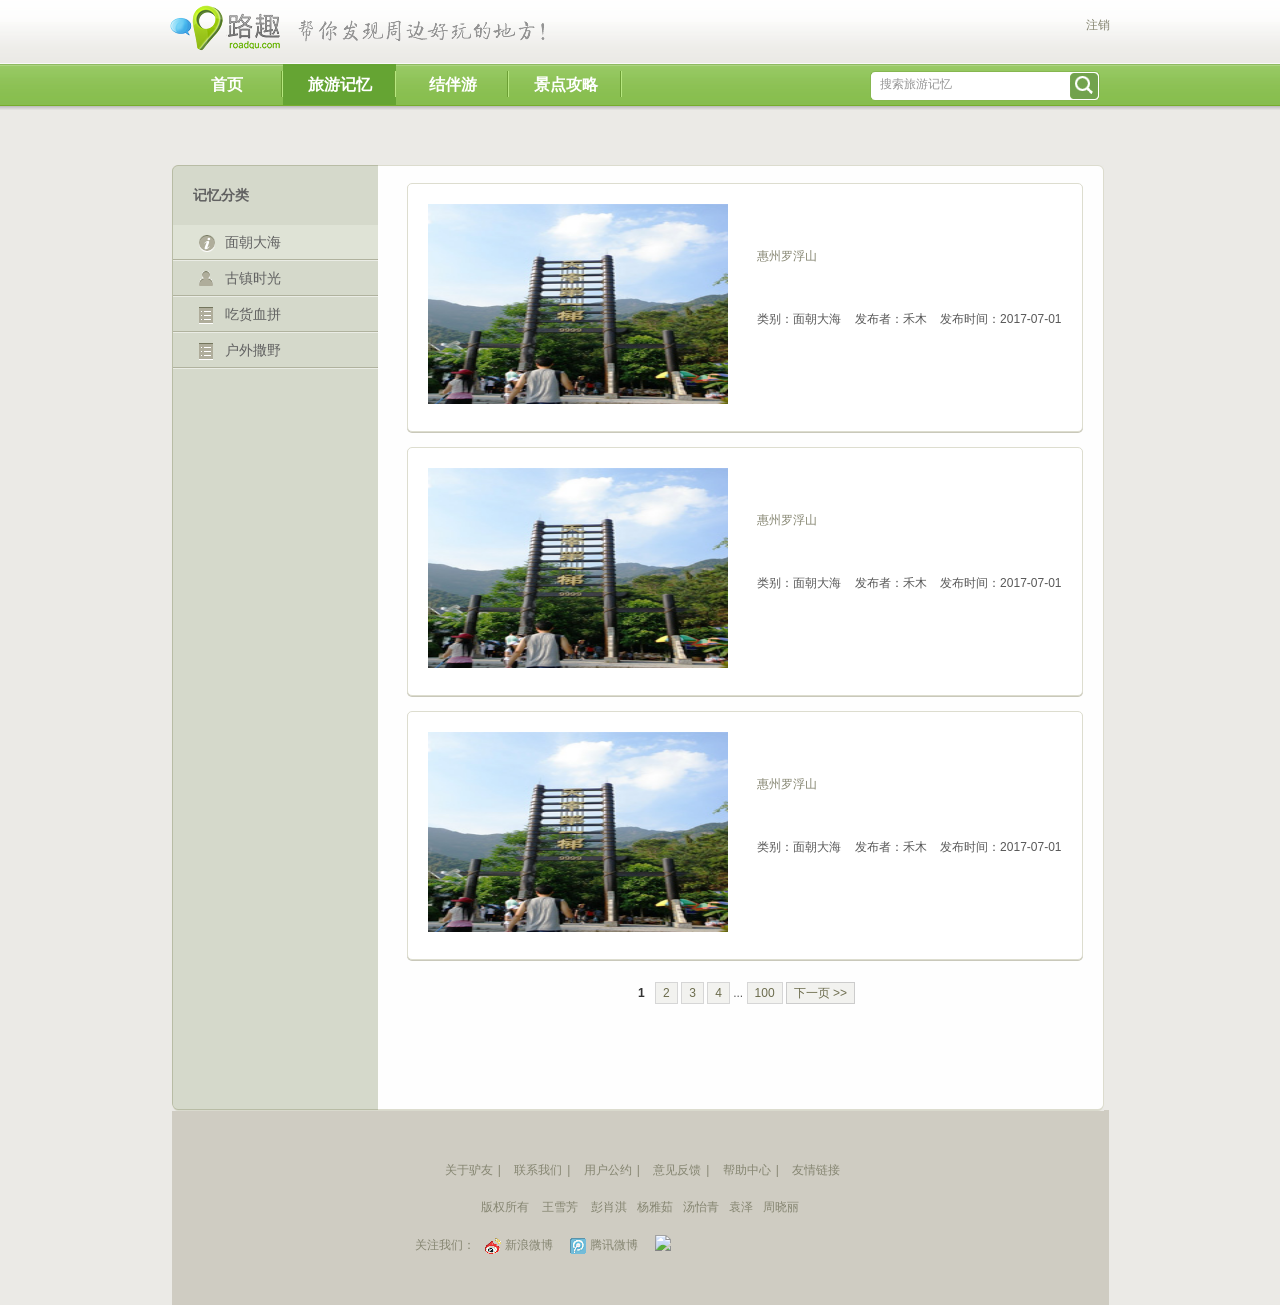
==== commit 350a1259: "yy" ====
--- a/trave/html/memory/memory_list.htm
+++ b/trave/html/memory/memory_list.htm
@@ -117,14 +117,102 @@
 			<strong>1</strong> <a href="#">2</a>  <a href="#">3</a>  <a href="#">4</a> <span> ... </span><a href="#">100</a><a href="#" class="pageBtn">下一页 &gt;&gt;</a> </div>
 			<!--分页-->
 		</div>
-		</div>
-        <div class="bottom_b"></div>
-    </div>
+			<div class="bottom_c_r">
+				<ul class="zhuanti-list">
+					<li class="ui-box zhuanti-item">
+						<a target="_blank" href="memory_detail.htm"><img src="../images/1.jpg" alt="惠州罗浮山" width="300" height="200"></a>
+						<div class="zhuanti-info fn-right"><br /><br />
+							<a href="memory_detail.htm"><h3>惠州罗浮山</h3></a><br /><br />
+							<p>类别：面朝大海&nbsp;&nbsp;&nbsp;&nbsp;发布者：禾木&nbsp;&nbsp;&nbsp;&nbsp;发布时间：2017-07-01</p>
+						</div>
+					</li>
+					<li class="ui-box zhuanti-item">
+						<a target="_blank" href="memory_detail.htm"><img src="../images/2.jpg" alt="惠州罗浮山" width="300" height="200"></a>
+						<div class="zhuanti-info fn-right"><br /><br />
+							<a href="memory_detail.htm"><h3>惠州罗浮山</h3></a><br /><br />
+							<p>类别：面朝大海&nbsp;&nbsp;&nbsp;&nbsp;发布者：禾木&nbsp;&nbsp;&nbsp;&nbsp;发布时间：2017-07-01</p>
+						</div>
+					</li>
+					<li class="ui-box zhuanti-item">
+						<a target="_blank" href="memory_detail.htm"><img src="../images/3.jpg" alt="惠州罗浮山" width="300" height="200"></a>
+						<div class="zhuanti-info fn-right"><br /><br />
+							<a href="memory_detail.htm"><h3>惠州罗浮山</h3></a><br /><br />
+							<p>类别：面朝大海&nbsp;&nbsp;&nbsp;&nbsp;发布者：禾木&nbsp;&nbsp;&nbsp;&nbsp;发布时间：2017-07-01</p>
+						</div>
+					</li>
+				</ul>
+				<!--分页-->
+				<div class="no-pages">
+					<strong>1</strong> <a href="#">2</a>  <a href="#">3</a>  <a href="#">4</a> <span> ... </span><a href="#">100</a><a href="#" class="pageBtn">下一页 &gt;&gt;</a> </div>
+				<!--分页-->
+			</div>
+			<div class="bottom_c_r">
+				<ul class="zhuanti-list">
+					<li class="ui-box zhuanti-item">
+						<a target="_blank" href="memory_detail.htm"><img src="../images/5.jpg" alt="惠州罗浮山" width="300" height="200"></a>
+						<div class="zhuanti-info fn-right"><br /><br />
+							<a href="memory_detail.htm"><h3>惠州罗浮山</h3></a><br /><br />
+							<p>类别：面朝大海&nbsp;&nbsp;&nbsp;&nbsp;发布者：禾木&nbsp;&nbsp;&nbsp;&nbsp;发布时间：2017-07-01</p>
+						</div>
+					</li>
+					<li class="ui-box zhuanti-item">
+						<a target="_blank" href="memory_detail.htm"><img src="../images/6.jpg" alt="惠州罗浮山" width="300" height="200"></a>
+						<div class="zhuanti-info fn-right"><br /><br />
+							<a href="memory_detail.htm"><h3>惠州罗浮山</h3></a><br /><br />
+							<p>类别：面朝大海&nbsp;&nbsp;&nbsp;&nbsp;发布者：禾木&nbsp;&nbsp;&nbsp;&nbsp;发布时间：2017-07-01</p>
+						</div>
+					</li>
+					<li class="ui-box zhuanti-item">
+						<a target="_blank" href="memory_detail.htm"><img src="../images/7.jpg" alt="惠州罗浮山" width="300" height="200"></a>
+						<div class="zhuanti-info fn-right"><br /><br />
+							<a href="memory_detail.htm"><h3>惠州罗浮山</h3></a><br /><br />
+							<p>类别：面朝大海&nbsp;&nbsp;&nbsp;&nbsp;发布者：禾木&nbsp;&nbsp;&nbsp;&nbsp;发布时间：2017-07-01</p>
+						</div>
+					</li>
+				</ul>
+				<!--分页-->
+				<div class="no-pages">
+					<strong>1</strong> <a href="#">2</a>  <a href="#">3</a>  <a href="#">4</a> <span> ... </span><a href="#">100</a><a href="#" class="pageBtn">下一页 &gt;&gt;</a> </div>
+				<!--分页-->
+			</div>
+			<div class="bottom_c_r">
+				<ul class="zhuanti-list">
+					<li class="ui-box zhuanti-item">
+						<a target="_blank" href="memory_detail.htm"><img src="../images/9.jpg" alt="惠州罗浮山" width="300" height="200"></a>
+						<div class="zhuanti-info fn-right"><br /><br />
+							<a href="memory_detail.htm"><h3>惠州罗浮山</h3></a><br /><br />
+							<p>类别：面朝大海&nbsp;&nbsp;&nbsp;&nbsp;发布者：禾木&nbsp;&nbsp;&nbsp;&nbsp;发布时间：2017-07-01</p>
+						</div>
+					</li>
+					<li class="ui-box zhuanti-item">
+						<a target="_blank" href="memory_detail.htm"><img src="../images/10.jpg" alt="惠州罗浮山" width="300" height="200"></a>
+						<div class="zhuanti-info fn-right"><br /><br />
+							<a href="memory_detail.htm"><h3>惠州罗浮山</h3></a><br /><br />
+							<p>类别：面朝大海&nbsp;&nbsp;&nbsp;&nbsp;发布者：禾木&nbsp;&nbsp;&nbsp;&nbsp;发布时间：2017-07-01</p>
+						</div>
+					</li>
+					<li class="ui-box zhuanti-item">
+						<a target="_blank" href="memory_detail.htm"><img src="../images/11.jpg" alt="惠州罗浮山" width="300" height="200"></a>
+						<div class="zhuanti-info fn-right"><br /><br />
+							<a href="memory_detail.htm"><h3>惠州罗浮山</h3></a><br /><br />
+							<p>类别：面朝大海&nbsp;&nbsp;&nbsp;&nbsp;发布者：禾木&nbsp;&nbsp;&nbsp;&nbsp;发布时间：2017-07-01</p>
+						</div>
+					</li>
+				</ul>
+				<!--分页-->
+				<div class="no-pages">
+					<strong>1</strong> <a href="#">2</a>  <a href="#">3</a>  <a href="#">4</a> <span> ... </span><a href="#">100</a><a href="#" class="pageBtn">下一页 &gt;&gt;</a> </div>
+				<!--分页-->
+			</div>
+		</div>
+		<div class="bottom_b"></div>
+
+
 </div>
 </div>
 <!-- 底部footer 开始-->
 
-<div class="footer " >
+<div class="footer footer1" >
     <div class="footerWrap fn-clear">
         <ul class="about_roadqu ">
             <li><a href="#">关于驴友</a>|</li>
@@ -152,4 +240,19 @@
 <!-- footer end -->
 
 </body>
+<script>
+	const btn=document.querySelectorAll(".bk ul li");
+	const con=document.querySelectorAll(".bottom_c_r");
+	con[0].style.display="block";
+	btn.forEach(function(val,index){
+		val.onclick=function(){
+			for(let i=0;i<btn.length;i++){
+				btn[i].classList.remove("un");
+			}
+			val.classList.add("un");
+
+			con[index].style.display="block";
+		}
+	})
+</script>
 </html>
--- a/trave/html/css/aboutus.css
+++ b/trave/html/css/aboutus.css
@@ -1 +1,222 @@
-.main{width:932px}.bottom{width:932px;margin-top:25px}.bottom_t{width:932px;height:8px;background-image:url(../images/help_bg12.gif);background-repeat:no-repeat;overflow:hidden}.bottom_c{width:932px;background-image:url(../images/help_bg13.gif);background-repeat:repeat-y;zoom:1;overflow:hidden}.bottom_c_l{width:205px;float:left;padding-left:1px}.bottom_c_l .title01{width:150px;height:30px;margin:12px 0 10px 20px;font-size:14px;font-weight:bold;color:#616161}.bottom_c_l .list01 li{height:34px;padding-left:26px;line-height:34px;padding-bottom:2px;font-size:14px;background-image:url(../images/help_bg11.gif);background-repeat:no-repeat;background-position:bottom;color:#616161}.bottom_c_l .list01 .un{background-color:#dfe3d6}.icon_bot{width:16px;height:17px;float:left;margin-right:10px}.icon_bot img{margin-top:10px}.gy_share{font-size:12px;color:#989898;width:550px;height:16px;line-height:20px;margin-top:40px}.bottom_c_r{width:676px;float:right;padding:10px 25px}.bottom_c_r .tle01{font-size:14px;color:#575757;font-weight:bold;border-bottom:1px #d5d5d5 dashed;height:35px;line-height:35px;padding-left:5px}.bottom_c_r .main01{padding:10px 20px}.bottom_c_r .main01 h3{font-size:20px;height:55px;line-height:55px;color:#4c9000;font-family:"黑体"}.bottom_c_r .main01 p{line-height:30px;font-size:14px;color:#616161;text-indent:2em}.bottom_c_r .main01 em{color:red}.bottom_c_r .main02{padding:55px 20px 10px 175px;width:400px;height:200px;background-image:url(../images/help11.gif);background-repeat:no-repeat;background-position:left top;line-height:30px;font-size:14px;color:#616161;margin:20px 0 0 30px}.bottom_c_r .tle03{font-size:14px;color:#575757;font-weight:bold;border-bottom:1px #d5d5d5 dashed;height:35px;line-height:35px;padding-left:5px}.bottom_c_r .main03{padding:10px 20px}.bottom_c_r .main03 h3{font-size:14px;height:40px;line-height:55px;color:#fe7100}.bottom_c_r .main03 p{line-height:30px;font-size:14px;color:#616161;text-indent:2em}.bottom_b{width:932px;height:8px;background-image:url(../images/help_bg14.gif);background-repeat:no-repeat}.gre{color:#44a00c}.bk a:link{color:#616161;text-decoration:none}.bk a:visited{color:#616161;text-decoration:none}.bk a:active,.bk a:hover{text-decoration:underline}.green2 a:link{color:#44a00c;text-decoration:underline}.green2 a:visited{color:#44a00c;text-decoration:underline}.green2 a:active,.green2 a:hover{text-decoration:underline;color:#9c0}.mt15{margin-top:15px}.pt15{padding-top:15px}.pt25{padding-top:25px;_padding-top:5px}.h650{height:930px}+.main {
+    width: 932px
+}
+
+.bottom {
+    width: 932px;
+    margin-top: 25px
+}
+
+.bottom_t {
+    width: 932px;
+    height: 8px;
+    background-image: url(../images/help_bg12.gif);
+    background-repeat: no-repeat;
+    overflow: hidden
+}
+
+.bottom_c {
+    width: 932px;
+    background-image: url(../images/help_bg13.gif);
+    background-repeat: repeat-y;
+    zoom: 1;
+    overflow: hidden;
+    position: relative;
+}
+
+.bottom_c_l {
+    width: 205px;
+    float: left;
+    padding-left: 1px
+}
+
+.bottom_c_l .title01 {
+    width: 150px;
+    height: 30px;
+    margin: 12px 0 10px 20px;
+    font-size: 14px;
+    font-weight: bold;
+    color: #616161
+}
+
+.bottom_c_l .list01 li {
+    height: 34px;
+    padding-left: 26px;
+    line-height: 34px;
+    padding-bottom: 2px;
+    font-size: 14px;
+    background-image: url(../images/help_bg11.gif);
+    background-repeat: no-repeat;
+    background-position: bottom;
+    color: #616161
+}
+
+.bottom_c_l .list01 .un {
+    background-color: #dfe3d6
+}
+
+.icon_bot {
+    width: 16px;
+    height: 17px;
+    float: left;
+    margin-right: 10px
+}
+
+.icon_bot img {
+    margin-top: 10px
+}
+
+.gy_share {
+    font-size: 12px;
+    color: #989898;
+    width: 550px;
+    height: 16px;
+    line-height: 20px;
+    margin-top: 40px
+}
+
+.bottom_c_r {
+    width: 676px;
+    /*float: right;*/
+    padding: 10px 25px;
+    position: absolute;
+    left: 210px;
+    top: 0;
+    display: none;
+}
+/*.bottom_c_r:nth-child(1){*/
+    /*display: block;*/
+/*}*/
+.bottom_c_r .tle01 {
+    font-size: 14px;
+    color: #575757;
+    font-weight: bold;
+    border-bottom: 1px #d5d5d5 dashed;
+    height: 35px;
+    line-height: 35px;
+    padding-left: 5px
+}
+
+.bottom_c_r .main01 {
+    padding: 10px 20px
+}
+
+.bottom_c_r .main01 h3 {
+    font-size: 20px;
+    height: 55px;
+    line-height: 55px;
+    color: #4c9000;
+    font-family: "黑体"
+}
+
+.bottom_c_r .main01 p {
+    line-height: 30px;
+    font-size: 14px;
+    color: #616161;
+    text-indent: 2em
+}
+
+.bottom_c_r .main01 em {
+    color: red
+}
+
+.bottom_c_r .main02 {
+    padding: 55px 20px 10px 175px;
+    width: 400px;
+    height: 200px;
+    background-image: url(../images/help11.gif);
+    background-repeat: no-repeat;
+    background-position: left top;
+    line-height: 30px;
+    font-size: 14px;
+    color: #616161;
+    margin: 20px 0 0 30px
+}
+
+.bottom_c_r .tle03 {
+    font-size: 14px;
+    color: #575757;
+    font-weight: bold;
+    border-bottom: 1px #d5d5d5 dashed;
+    height: 35px;
+    line-height: 35px;
+    padding-left: 5px
+}
+
+.bottom_c_r .main03 {
+    padding: 10px 20px
+}
+
+.bottom_c_r .main03 h3 {
+    font-size: 14px;
+    height: 40px;
+    line-height: 55px;
+    color: #fe7100
+}
+
+.bottom_c_r .main03 p {
+    line-height: 30px;
+    font-size: 14px;
+    color: #616161;
+    text-indent: 2em
+}
+
+.bottom_b {
+    width: 932px;
+    height: 8px;
+    background-image: url(../images/help_bg14.gif);
+    background-repeat: no-repeat
+}
+
+.gre {
+    color: #44a00c
+}
+
+.bk a:link {
+    color: #616161;
+    text-decoration: none
+}
+
+.bk a:visited {
+    color: #616161;
+    text-decoration: none
+}
+
+.bk a:active, .bk a:hover {
+    text-decoration: underline
+}
+
+.green2 a:link {
+    color: #44a00c;
+    text-decoration: underline
+}
+
+.green2 a:visited {
+    color: #44a00c;
+    text-decoration: underline
+}
+
+.green2 a:active, .green2 a:hover {
+    text-decoration: underline;
+    color: #9c0
+}
+
+.mt15 {
+    margin-top: 15px
+}
+
+.pt15 {
+    padding-top: 15px
+}
+
+.pt25 {
+    padding-top: 25px;
+    _padding-top: 5px
+}
+
+.h650 {
+    height: 930px
+}
+.footer1{
+    margin-top: 970px;
+}
